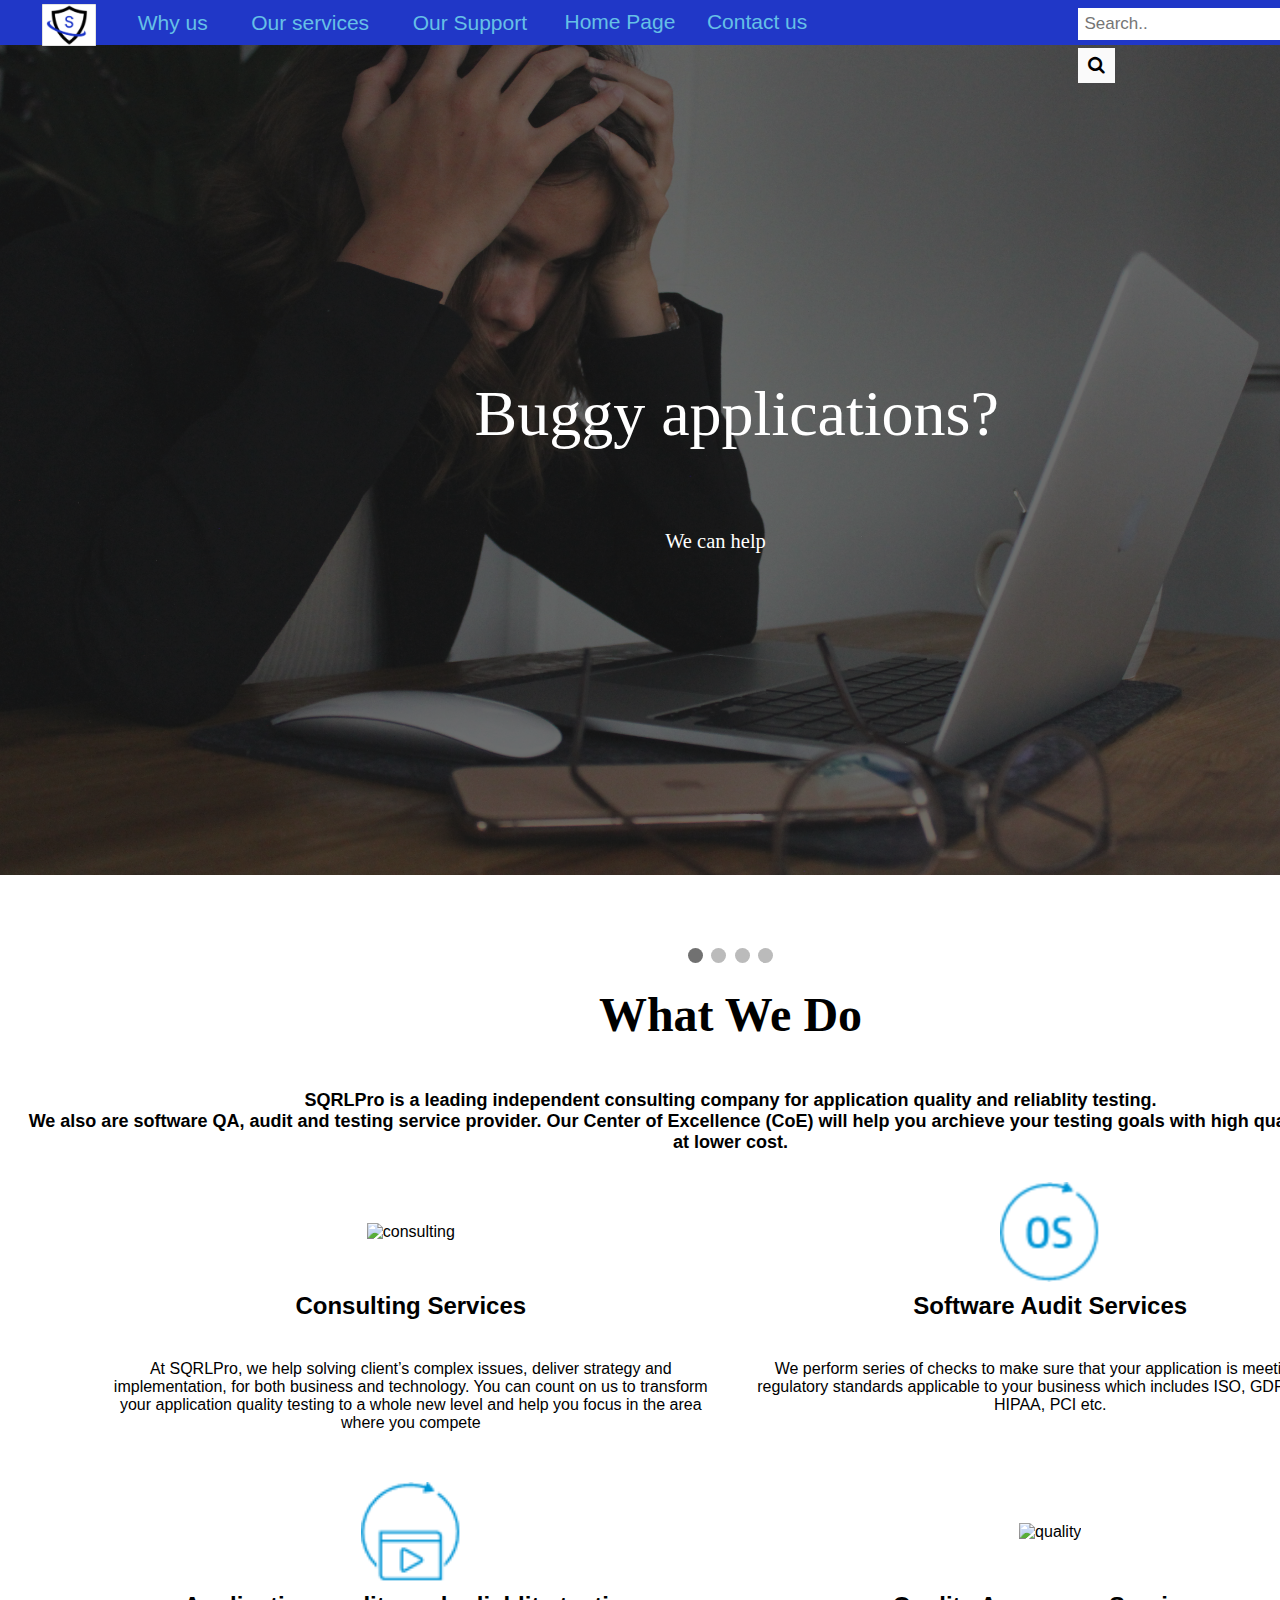
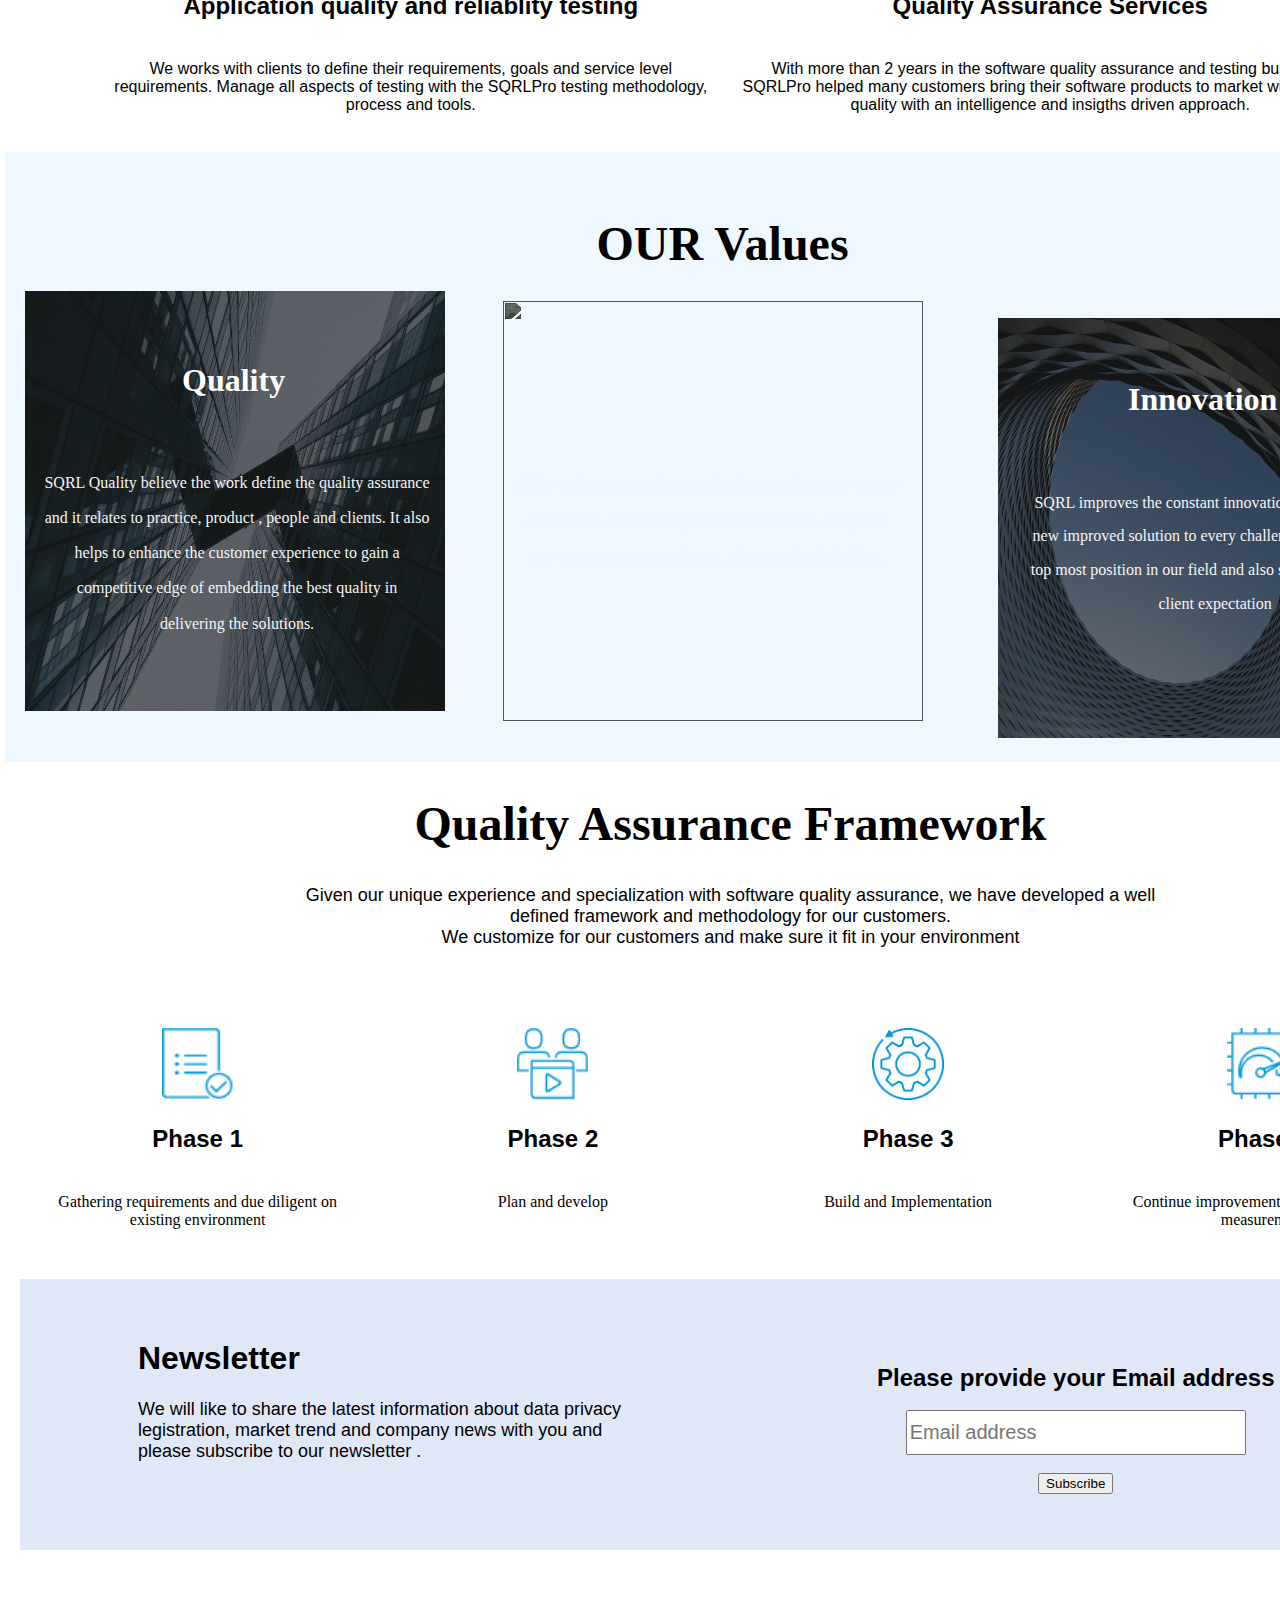
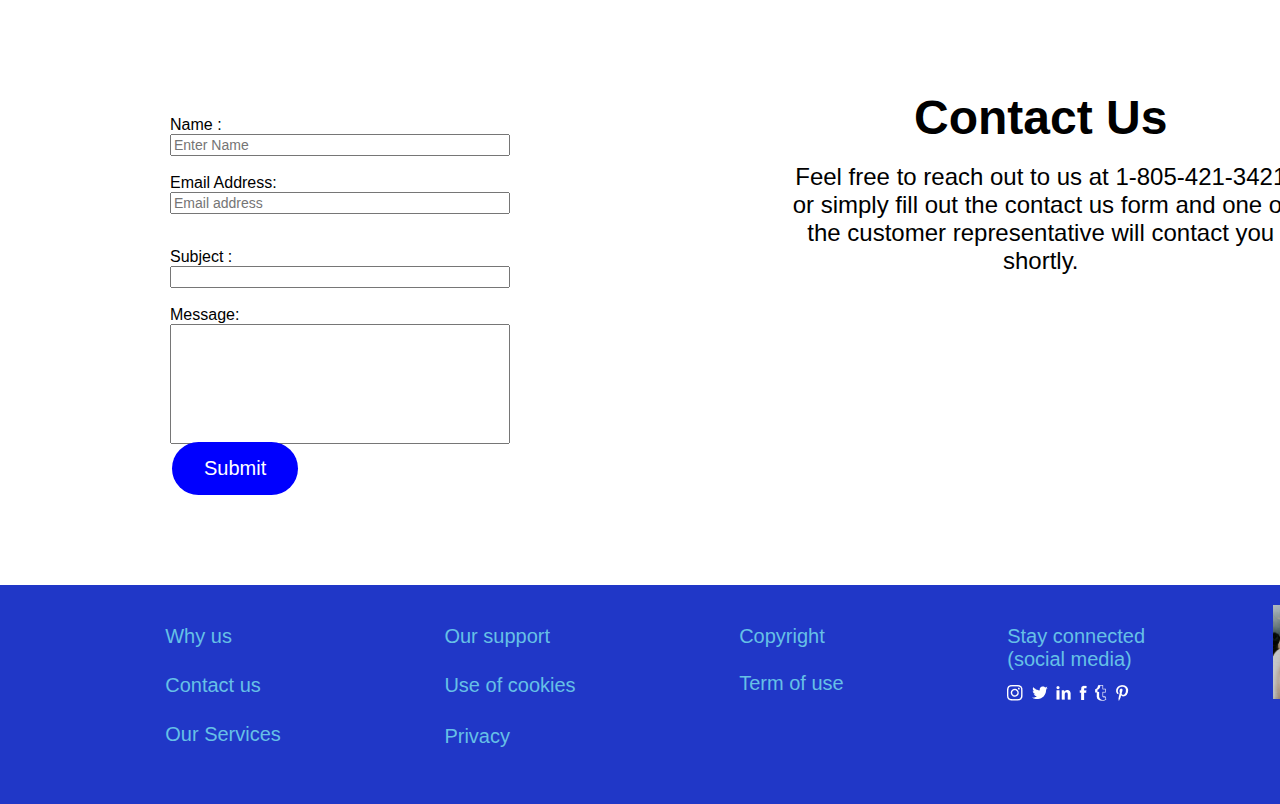
==== index.html @ 996605fe "Add files via upload" ====
﻿<!DOCTYPE html>
<html>
<head>
	<title>SQRLPro</title>
	<meta charset="utf-8">
	<meta name="viewport" content="width=device-width, initial-scale=1.0">
	<link href="css/styles.css" rel="stylesheet" type="text/css">
	<link rel="stylesheet" href="https://cdnjs.cloudflare.com/ajax/libs/font-awesome/4.7.0/css/font-awesome.min.css">
	<link rel="stylesheet" href="https://use.typekit.net/vaw1ixb.css">
	<link rel="stylesheet" href="https://use.typekit.net/vaw1ixb.css" integrity="sha384-ggOyR0iXCbMQv3Xipma34MD+dH/1fQ784/j6cY/iJTQUOhcWr7x9JvoRxT2MZw1T" crossorigin="anonymous">
	<script src="https://ajax.googleapis.com/ajax/libs/jquery/3.6.0/jquery.min.js"></script>
	<script src="https://maxcdn.bootstrapcdn.com/bootstrap/3.4.1/js/bootstrap.min.js"></script>
</head>
 
<body>
	<!-- Header Section -->
	<header>
		<!-- Navigation Bar -->
		<nav>
			<a class="sqrlLogo">
				<img class="logo" src="icons/logo.png" alt="logo">
			</a>


			<!-- Dropdown Elements -->
			<!-- Why Us -->
			<div class="dropdown">
				<a href="whys.html" id="why us" /><button class="dropbtn">Why us</button>
				

				<div class="dropdown-content">
					<a href="#whyus" id="Ourgoals" name="ourgoals"> Our goals</a>
					<img src="images/whyUsNav.jpg" alt="working together">
				</div>
			</div>

			<div>
				<!-- Our Service -->
				<div class="dropdown">
					<a href="#ourServices" id="ourServices" /><button class="dropbtn">Our services</button>

					<div class="dropdown-content" style="margin-left: 12.5%; min-width: 44%;">
						<ul><li><a href="#ourServices">Consulting services</a></li></ul>
						<ul><li><a href="#ourServices">QA services</a></li></ul>
						<ul><li><a href="#ourServices">Audit services</a></li></ul>
					</div>

					<div class="dropdown-content" style="margin-left: 26.5%; box-shadow: none; background-color: #ffffff00; margin-top: 3.1%; min-width: 24%;">
						<ul><li><a href="#ourServices">Application services</a></li></ul>
						<ul>
							<li>
								<img src="images/ourServiceNav.jpg" alt="services" style="margin-bottom: -20%; margin-right: -5.5%; ">
							</li>
						</ul>
					</div>
				</div>

				<!-- Our Support -->
				<div class="dropdown">
					<a href="#ourServices" /><button class="dropbtn">Our Support</button>

					<div class="dropdown-content" style="margin-left: 21.85%; min-width: 30.75%; ">
						<ul><li><a href="ourServices"><b>Resources</b></a></li></ul>
						<ul>
							<li>
								<img src="images/ourSupportNav.jpg" alt="support"
									 style="margin-top: 2.5%; margin-bottom: 0; margin-top: -8.5%;">
							</li>
						</ul>
						<ul><li style="margin-bottom: 0; margin-top: -23%"><a href="#">FAQ</a></li></ul>
						<ul><li style="margin-top: -19%"><a href="#newsletter">Newsletter</a></li></ul>
					</div>
				</div>
			</div>
			<div style="margin-left:1px;">
				<a href="#" title="Home Page">Home Page</a>
			</div>
			<a href="#contactUs">Contact us</a>


			<!-- search bar -->
			<div class="navForm">
				<div class="search-container">
					<form action="/action_page.php">
						<input type="text" placeholder="Search.." name="search">
						<button type="submit"><i class="fa fa-search"></i></button>
					</form>
				</div>
			</div>

		</nav>
	</header>


	<!-- Body section -->
	<main class="body">
		<section id="ourServices">
			<div class="main">
				<center>

					<div class="slideshow-container">
						<div class="mySlides fade">
							<img src="images/frontPage.jpg" style="width: 101%; right: 0; left: -20px; filter: contrast(.7) brightness(.5); opacity: 1; top: 0; height: 875px; position: absolute; ">
							<p15>
								Buggy applications?
							</p15>
							<p16>
								We can help
							</p16>
						</div>
						<div class="mySlides fade">
							<img src="images/frontPage1.jpg" style="width: 101%; right: 0; left: -20px; filter: contrast(.7) brightness(.5); opacity: 1; top: 0; height: 875px; position: absolute; ">
						</div>
						<div class="mySlides fade">
							<div class="currentslide(3)"></div>
							<img src="images/frontPage2.jpg" style="width: 101%; right: 0; left: -20px; filter: contrast(.7) brightness(.5); opacity: 1; top: 0; height: 875px; position: absolute; ">
						</div>
						<div class="mySlides fade">
							<div class="currentslide(4)"></div>
							<img src="images/frontPage3.jpg" style="width: 101%; right: 0; left: -20px; filter: contrast(.7) brightness(.5); opacity: 1; top: 0; height: 875px; position: absolute; ">
						</div>
						<a class="prev" onclick="plusSlides(-1)">❮</a>
						<a class="next" onclick="plusSlides(1)">❯</a>
					</div>
						<br>
						<div style="text-align:center">
							<span class="dot" onclick="currentSlide(1)"></span>
							<span class="dot" onclick="currentSlide(2)"></span>
							<span class="dot" onclick="currentSlide(3)"></span>
							<span class="dot" onclick="currentSlide(4)"></span>
						</div>
					<script>
						let slideIndex = 1;
						showSlides(slideIndex);

						function plusSlides(n) {
							showSlides(slideIndex += n);
						}

						function currentSlide(n) {
							showSlides(slideIndex = n);
						}

						function showSlides(n) {
							let i;
							let slides = document.getElementsByClassName("mySlides");
							let dots = document.getElementsByClassName("dot");
							if (n > slides.length) { slideIndex = 1 }
							if (n < 1) { slideIndex = slides.length }
							for (i = 0; i < slides.length; i++) {
								slides[i].style.display = "none";
							}
							for (i = 0; i < dots.length; i++) {
								dots[i].className = dots[i].className.replace(" active", "");
							}
							slides[slideIndex - 1].style.display = "block";
							dots[slideIndex - 1].className += " active";
						}
					</script>
				</center>
		</div>

			<h3>What We Do</h3>
			<h6 style="text-align: center;">
				SQRLPro is a leading independent consulting company for application quality and reliablity testing.
			</h6>
			<h6 style="text-align: center;">
				We also are software QA, audit and testing service provider. Our Center of Excellence (CoE) will help you archieve your testing goals with high quality,
				high efficient at lower cost.
			</h6>
 



			<div class="elementor-widget-container">
				<div class="elementor-text-editor elementor-clearfix">

					<div class="parent row">
						<div class="column5">

							<img src="icons/consultingblue.png" alt="consulting" style="width: 118px; height: 118px; margin-top: -68px; margin-bottom: -45px; " />
							<h5>Consulting Services</h5>
							<p6>
								At SQRLPro, we help solving client’s complex issues, deliver strategy and implementation, for both business and technology. You can count on us to
								transform your application quality testing to a whole new level and  help you focus in the area where you compete
							</p6>
						</div>
						<div class="column5">
							<img src="icons/SoftwareBlue.png" alt="Software" style="width: 100px; height: 100px; margin-top: -68px; margin-bottom: -45px; " />

							<h5>Software Audit Services</h5>
							<p6>
								We perform series of checks to make sure that your application is meeting the regulatory standards applicable to your business
								which includes ISO, GDPR, SOX, HIPAA, PCI etc.
							</p6>
						</div>



						<div class="column6">
							<img src="icons/qualityBLue.png" alt="quality" style="width: 100px; height: 100px; margin-top: -68px; margin-bottom: -45px; " />
							<h5> Quality Assurance Services</h5>
							<p6>
								With more than 2 years in the software quality assurance and testing business,
								SQRLPro helped many customers bring their software products to market with superior quality with an intelligence and insigths driven approach.
							</p6>
						</div>
						<div class="column6">
							<img src="icons/applicationBlue.png" alt="application" style=" width: 100px; height: 100px; margin-top: -68px; margin-bottom: -45px;" />
							<h5> Application quality and reliablity testing</h5>
							<p6>
								We works with clients to define their requirements, goals and service level requirements.
								Manage all aspects of testing with the SQRLPro testing methodology, process and tools.
							</p6>

						</div>
					</div>
				</div>
			</div>
			 
		</section>
		<section id="whyUs">
			<div class="sidebar1">
				<div class="column9">
					<h4>OUR Values</h4>
					<div class="col-md-3">
						<img src="images/quality.jpg" style="width: 420px; height: 420px; margin-left: -975px; margin-top: -44px; background-repeat: no-repeat; filter: contrast(.7) brightness(.5) ">
						<b><p7> Quality  </p7></b>
						<p4>
							SQRL Quality believe the work define the quality assurance and it relates to practice, product , people and clients.
							It also helps  to enhance the customer experience to gain a competitive edge of embedding the best quality in delivering the solutions.
						</p4>
					</div>
					<div class="col-md-4">
						<img src="images/collaboration.jpg" style=" width: 420px; height: 420px; margin-left: -19px; margin-top: -420px; position: relative; background-repeat: no-repeat; filter: contrast(.7) brightness(.5) ">
						<b><p8> Collaboration</p8></b>
						<p9>
							SQRL collaborate with internal and external team to creates a new ideas, which brings a creative
							solutions to uplift a new service to our employees, clients and stakeholders.
						</p9>
					</div>
					<div class="col-md-5">
						<img src="images/innovation.jpg" style="width: 420px; height: 420px; margin-left: 971px; margin-top: -422px; position: relative; background-repeat: no-repeat; filter: contrast(.7) brightness(.5) ">
						<b><p10> Innovation </p10></b>
						<p11>
							SQRL improves the constant innovation and able to find new improved solution to every challenge and securing
							a top most position in our field and also sustain a growth to client expectation
						</p11>
					</div>
					</div>
				</div>
</section>


				<section id="ourSupport">

					<b><p1>Quality Assurance Framework</p1></b><br />
				
					<h2 style="text-align: center;">
						 
						Given our unique experience and specialization with software quality assurance, we have developed a well
					</h2>
				
					<h2 style="text-align: center;">
						 
						defined framework and methodology for our customers.
					</h2>
					<h2 style="text-align: center;">
						We customize for our customers and make sure it fit in your environment
					</h2>

					<div class="column1">

						<div class="container">
							<div class=" img__overlay3"> </div>
							<img src="icons/phase1Blue.png" alt="phase1" style=" width: 72px; height: 72px; margin-top: 45px; margin-bottom: -15px;" />
							<h5> Phase 1 </h5>
							<p3>
								Gathering requirements and due diligent on existing environment
							</p3>
						</div>
					</div>
					<div class="column1">

						<div class="container">
							<div class=" img__overlay2"> </div>
							<img src="icons/phase2Blue.png" alt="phase2" style=" width: 72px; height: 72px; margin-top: 45px; margin-bottom: -15px;" />
							<h5> Phase 2</h5>
							<p3>
								Plan and develop
							</p3>
						</div>
					</div>
					<div class="column1">

						<div class="container">
							<div class=" img__overlay1"> </div>
							<img src="icons/phase3Blue.png" alt="phase3" style=" width:72px;height:72px;margin-top:45px; margin-bottom : -15px;" />
							<h5> Phase 3</h5>
							<p3>
								Build and Implementation
							</p3>
						</div>
					</div>
					<div class="column1">

						<div class="container">

							<div class="container">
								<div class=" img__overlay"> </div>

									<img src="icons/phase4Blue.png" alt="phase4" style=" width: 72px; height: 72px; margin-top: 45px; margin-bottom:-15px;" />
								
								</div>
									<h5> Phase 4</h5>
									<p3>
										Continue improvement with KPI metrics measurement
									</p3>
								</div>
						 
							
					</div>

				</section>
				<div class="container5">
					<div class="column">
						<div style="text-align: left;">
							<h1> Newsletter</h1>
							<p2>
							We will like to share the latest information about data privacy legistration, 
							market trend and  company news with you and please subscribe to our newsletter .
							</p2>
						</div>
					</div>


					<div class=" column8">

						<div style="text-align: center;">

							<p12>
								Please provide your Email address
								<br >
							</p12>
							<br >
							<input type="text" style="height: 45px; width: 340px; font-size: 20px; " placeholder="Email address" name="mail" required>
							<br>
							<br >
							<button class="button1" name="subbtn" id="subscribe" onclick="myFunction()"> Subscribe </button>
							<script>
								document.getElementById("myForm").addEventListener("submit", myFunction);

								function myFunction() {
                                    alert("Thanks for subscribing to Our NewsLetter");
								}
							</script>
						</div>
					</div>
					</div>

				<section id="contactUs">
					<div class="container6">
						<div class="column3">

							<p style=" text-align:left">
								<span>
									Name :
									<br />
									<input type="text" placeholder="Enter Name" style="width:340px;font-size:14px;" name="text box" required />
									<br />
									<br />

									Email Address:
									<br />
									<input type="text" placeholder="Email address" style="width:340px;font-size:14px;" name="mail" aria-required="true" />
								</span>
								<br>
								<br />

							<p style=" text-align:left">
								Subject :
								<br>
								<input type="text" placeholder=" " style=" width:340px;font-size:14px;" name="Subject" required />

								<br />
								<br />
								Message:
								<br />
								<input id="text" style="height:120px;width:340px;font-size:14px;" placeholder=" " name="Message" required />

								<br />
								<button class="button"> Submit </button>

						</div>
						<div class="column4">
							<p13>Contact Us</p13>
							<br><br />
							<p14>
								Feel free to reach out to us at 1-805-421-3421 or simply fill out the contact us form and one of the customer representative will contact you shortly.

							</p14>
						</div>
						
						

					</div>
				</section>
</main>

	<!-- Footer Section -->
	<footer>
		<div class="footer">
			<ul>
				<li><a href="#whyUs">Why us</a></li>
				<li><a href="#contactUs">Contact us</a></li>
				<li><a href="#ourServices">Our Services</a></li>
			</ul>
			<ul>
				<li><a href="#">Our support</a></li>
				<li class="alignCookies"><a href="#">Use of cookies</a></li>
				<li class="alignPrivacy"><a href="#">Privacy</a></li>
			</ul>
			<ul>
				<li><a href="#">Copyright</a></li>
				<li><a href="#">Term of use</a></li>
			</ul>
			<ul>
				<li>
					Stay connected <br> (social media) <br>
					<a href="https://www.instagram.com/accounts/login/"><img class="socialMedia" src="icons/instagram.png" alt="instagram"></a>
					<a href="https://twitter.com/i/flow/login"><img class="socialMedia" src="icons/twitter.png" alt="twitter"></a>
					<a href="https://www.linkedin.com/home"><img class="socialMedia" src="icons/linkedin.png" alt="linkedin"></a>
					<a href="https://www.facebook.com/"><img class="socialMedia" src="icons/facebook.png" alt="facebook"></a>
					<a href="https://www.tumblr.com/explore/trending?source=homepage_explore"><img class="socialMedia" src="icons/tumbler.png" alt="tumbler"></a>
					<a href="https://in.pinterest.com/"><img class="socialMedia" src="icons/pinterest.png" alt="pinterest"></a>
</li>
			</ul>
			<img class="footerRightImg" src="images/footer.jpg" alt="people working">
		</div>
	</footer>
</body>
</html>
---- css/styles.css ----
﻿/* Heading's and text */
h1, h2, h3, h4, h5, h6 {
    font-family: forma-djr-display, sans-serif;
    font-style: normal;
}

h1 {
    font-size: 32px;
    font-family: forma-djr-display, sans-serif;
    margin-left: 90px;
}

h2 {
    font-size: 18px;
    font-family: forma-djr-micro, sans-serif;
    font-style: normal;
    font-weight: normal;
    margin: 0px;
}

h3 {
    font-size: 48px;
    font-family: Amstelvar Alpha;
    margin-top:950px;
}

h4 {
    font-size: 48px;
    font-family: AmstelvarAlpha;
    font-weight: bold;
}

h5 {
    font-size: 24px;
    font-family: forma-djr-display, sans-serif;
     
}

h6 {
    font-size: 18px;
    font-family: forma-djr-display, sans-serif;
    font-style: normal;
    word-spacing:normal;
    word-wrap: break-word;
    margin : 0;
}
 

p1, p2, p3, p4, p5, p6, p7, p8, p9, p10, p11, p12, p13, p14, p15, p16 {
    font-family: forma-djr-micro, sans-serif;
    font-style: normal;
}

p1 {
    font-size: 48px;
    font-family: Amstelvar Alpha;
    line-height: 123px;
}

p2 {
    font-size: 18px;
    font-family: forma-djr-micro, sans-serif;
    font-style: normal;
    position: absolute;
    width:40%;
    flex-wrap: wrap;
    margin-left: 90px;
}

p3 {
    font-size: 16px;
    font-family: forma-djr-micro;
    font-style: normal;
}

p4 {
    font-size: 16px;
    font-family: forma-djr-micro;
    font-style: normal;
    position: absolute;
    margin-top: 130px;
    width: 386px;
    line-height: 220%;
    color: whitesmoke;
    margin-left: -401px;
    margin-right: 0px;
}

p5 {
    font-size: 18px;
    font-family: forma-djr-micro, sans-serif;
    font-style: normal;
    word-spacing: normal;
    word-wrap: break-word;
    text-align: center;
    right: 0px;
    left: 0px;
    margin: 0;
}

p6 {
    font-size: 16px;
    font-family: forma-djr-micro, sans-serif;
    font-style: normal;
    word-spacing: normal;
    word-wrap: break-word;
    margin: 0;
}

p7 {
    font-size: 32px;
    font-family: AmstelvarAlpha;
    font-style: normal;
    color: #FFFFFF;
    margin-left: -263px;
    top: 27px;
    position: absolute;
}

p8 {
    font-size: 32px;
    font-family: AmstelvarAlpha;
    font-style: normal;
    position: absolute;
    margin-top: -348px;
    color: #eff7ff;
    margin-left: -291px;
}

p9 {
    font-size: 16px;
    font-family: forma-djr-micro;
    font-style: normal;
    position: absolute;
    margin-top: -244px;
    line-height: 36px;
    width: 386px;
    color: whitesmoke;
    margin-left: -409px;
}

p10 {
    font-size: 32px;
    font-family: AmstelvarAlpha;
    font-style: normal;
    position: absolute;
    margin-top: -348px;
    color: #FFFFFF;
    margin-left: -290px;
}

p11 {
    font-size: 16px;
    font-family: forma-djr-micro;
    font-style: normal;
    position: absolute;
    margin-top: -243px;
    line-height: 210%;
    width: 380px;
    color: whitesmoke;
    margin-left: -393px;
}

p12 {
    font-size: 24px;
    font-weight: bold;
    font-family: forma-djr-micro, sans-serif;
    font-style: normal;
    word-spacing: normal;
    word-wrap: break-word;
    text-align: center;
    right: 0px;
    left: 0px;
    margin: 0
}

p13 {
    font-size: 48px;
    font-family: forma-djr-micro, sans-serif;
    font-style: normal;
    word-spacing: normal;
    word-wrap: break-word;
    text-align: justify;
    top: 60px;
    font-weight: bold;
    margin: 0;
}

p14 {
    font-size: 24px;
    font-family: forma-djr-micro, sans-serif;
    font-style: normal;
    word-spacing: normal;
    word-wrap: break-word;
    text-align: justify;
    top: 600px;
    
}

p15 {
    font-size: 64px;
    font-family: AmstelvarAlpha;
    font-style: normal;
    position: absolute;
    margin-top: 377px;
    margin-left: -256px;
    color: #FFFFFF;
}

p16 {
    font-size: 1.6vw;
    font-family: AmstelvarAlpha;
    font-style: normal;
    position: absolute;
    top: 530px;
    left: -30px;
    color: #FFFFFF;
    justify-content: center;
    flex-wrap: wrap;
    right: 0px;
    align-items: center;
}

html {
    scroll-behavior: smooth;
    -webkit-text-size-adjust: 100%;
}

body {
    margin: 0;
    display: inline-block;
}

/* Navigation */


nav {
    width: 100%;
    position: absolute;
    top:0;
    background-color: #2037C7;
    color: white;
    z-index: 1;
}

    nav a {
        margin-right: -122px;
        display: block;
        margin-left: 110px;
        float: left;
        color: #66C0E6;
        text-align: center;
        padding: 0.7% 1.7%;
        text-decoration: none;
        font-size: 21px;
        line-height: 121%;
    }
   nav a:hover {
            background-color: darkblue;
            color: white;
        }

button:hover {
    color: white;
}

.sqrlLogo {
    margin-right: -10%;
    position: absolute;
    margin-left: -3px;
}

    .sqrlLogo:hover {
        background-color: #2036c700;
    }

.logo {
    width: 20%;
    height: auto;
    margin-top: -3%;
    margin-bottom: -4%;
    margin-left: -62.5%;
}

.dropdown {
    position: relative;
    font-size: 20px;
}

/* Dropdown Button */
.dropbtn {
    background-color: #00000000;
    color: #66C0E6;
    text-align: center;
    text-decoration: none;
    font-size: 21px;
    line-height: 121%;
    border: none;
    list-style-type: none;
}

/* Dropdown Content (Hidden by Default) */
.dropdown-content {
    display: none;
    position: absolute;
    background-color: #f1f1f1;
    min-width: 27.5%;
    max-height: 12.75rem;
    min-height: 13.75rem;
    z-index: 1;
    box-shadow: 0px 8px 16px 0px rgba(0,0,0,0.2);
    margin-left: 5.5%;
    margin-top: 2.9%;
}

    /* Links inside the dropdown */
    .dropdown-content a {
        color: black;
        padding: 0.1% 1.1px;
        text-align: left;
        display: block;
        margin-bottom: -0.25%;
    }

        /* Change color of dropdown links on hover */
        .dropdown-content a:hover {
            background-color: #ddd;
            color: #2037C7;
            padding-left: 0.5rem;
            padding-right: 1%;
        }

/* Show the dropdown menu on hover */
.dropdown:hover .dropdown-content {
    display: flex;
    flex-direction: column;
}

.dropdown-content ul {
    list-style-type: none;
    margin-left: -7.5rem;
}

.dropdown-content img {
    width: 14rem;
    height: auto;
    float: right;
    margin-right: 4%;
    margin-top: -6%;
}

.navForm:hover {
    background-color: #2036c700;
}

.navForm {
    margin-left: 84.25%;
}

.navForm input[type=text] {
     padding: 6px;
     margin-top: 8px;
     font-size: 17px;
     border: none;
}

    .navForm .search-container button {
        float: right;
        padding: 7px 10px;
        margin-top: 8px;
        margin-right: 35px;
        background: #fafafa;
        font-size: 18px;
        border: none;
        cursor: pointer;
        position:absolute;
    }

.navForm .search-container button:hover {
        background: #ccc;
    }

@media screen and (max-width: 600px) {
.navForm .search-container {
        float: none;
    }

 .navForm a, .navForm input[type=text], .navForm .search-container button {
        float: none;
        display: block;
        text-align: left;
        width: 100%;
        margin: 0;
        padding: 14px;
    }

.navForm input[type=text] {
        border: 1px solid #ccc;
    }
}

    /* Body */
.body {
    box-sizing: border-box;
    margin-left: 20px;
    display: flex;
    margin-right: 4px;
    text-align: center;
    flex-direction: column;
}

    .elementor *, .elementor :after, .elementor :before {
        -webkit-box-sizing: border-box;
        box-sizing: border-box;
    }

    .row {
        display: flex;
        flex-wrap: wrap;
        margin-left: 20px;
    }

    .sidebar {
        padding: 0 20px;
        background-color: #E0E8F8;
    }

    .row1 {
        display: flex;
        flex-wrap: wrap;
        padding: 50px;
    }

    .sidebar1 {
        background-color: #EFF7FF;
        padding-right: 15px;
        padding-left: 15px;
        padding-bottom: 427px;
        margin-left: -15px;
        margin-top: -147px;
    }

        .sidebar1::before {
            display: table;
            content: " ";
        }

        .sidebar1::after {
            display: table;
            content: " ";
        }

    .column9::before {
        display: table;
        content: " ";
    }

    .column9 {
        margin-right: -1%;
        margin-left: -15px;
    }

        .column9::after {
            display: table;
            content: " ";
        }

    @media (min-width: 992px) {
        .col-md-3, .col-md-4, .col-md-5 {
            float: left;
        }
    }

    @media (min-width: 992px) {
        .col-md-3, .col-md-4, .col-md-5 {
            width: 33%;
        }
    }

    .col-md-3, .col-md-4, .col-md-5 {
        position: relative;
        min-height: 1px;
        padding-right: 15px;
        padding-left: 15px;
    }

    .text23 {
        text-size-adjust: auto;
        padding: 0px;
        position: absolute;
        margin-left: 19%;
        margin-top: -24%;
        text-align: center;
    }

    .text24 {
        text-size-adjust: auto;
        padding: 0px;
        position: absolute;
        margin-left: 19%;
        margin-top: -24%;
        text-align: center;
    }

    .column10 {
        position: absolute;
        z-index: 999;
        margin: 0 auto;
        left: 0;
        right: 0;
        text-align: center;
        scroll-margin-top: 7em; /* Adjust this value to move the positioned div up and down */
        background: rgba(0, 0, 0, 0.8);
        font-family: Arial,sans-serif;
        color: #fff;
    }

    .content1 {
        width: 40%;
    }

    .content {
        width: 40%;
    }

    *, *:before, *:after {
        box-sizing: inherit;
    }

    .column {
        float: left;
        width: 50%;
        margin-bottom: 16px;
        padding: 0 8px;
    }

    .column1 {
        float: left;
        width: 25%;
        margin-bottom: 50px;
        padding: 0 5px;
        margin-top: 35px;
    }

    .column2 {
        float: left;
        width: 50%;
        margin-bottom: 26px;
        padding: 0 15px;
    }

    .column3 {
        float: left;
        width: 50%;
        margin-bottom: 16px;
        padding: 60px 60px;
        margin-top: -200px;
    }

    .column7 {
        float: left;
        width: 80%;
        margin-bottom: 16px;
        padding: 50px 58px;
        margin-top: -200px;
    }

    .column4 {
        float: right;
        width: 50%;
        margin-bottom: 16px;
        padding: 50px 58px;
        margin-top: -200px;
    }

    /* Create two equal columns that floats next to each other */
    .column5 {
        float: left;
        width: 50%;
        padding: 10px;
        height: 300px;
    }

    .column6 {
        float: right;
        width: 50%;
        padding: 10px;
        height: 300px;
    }

    .column8 {
        float: right;
        width: 50%;
        margin-top: 45px;
        margin-bottom: 16px;
        padding: 0 8px;
    }


    .parent {
        width: 100%;
        height: 100%;
        display: inline-block;
        padding: 5%;
        margin: 0;
    }

    * {
        box-sizing: border-box;
    }

    /* Clear floats after the columns */
    .row:after {
        content: "";
        display: table;
        clear: both;
    }

    @media screen and (max-width: 650px) {
        .column {
            width: 100%;
            display: block;
        }
    }

    .card {
        box-shadow: 0 4px 8px 0 rgba(0, 0, 0, 0.2);
    }

    .container {
        padding: 0 26px;
    }

        .container::after, .row::after {
            content: "";
            clear: both;
            display: table;
        }

    .container5 {
        padding: 40px 20px;
        background-color: #E0E8F8;
    }

    .container6 {
        padding: 290px 90px;
    }
    /* PLease change this to a class */
    .rightSideOfNewsletter {
        width: 45%;
        padding: 12px;
        margin: 8px 0;
        display: inline-block;
        border: 1px solid #ccc;
        box-sizing: border-box;
    }

    .container {
        position: relative;
        text-align: center;
        color: black;
    }

.button {
    background-color: blue; /* Green */
    border: none;
    color: white;
    border-radius: 47px;
    padding: 15px 32px;
    text-align: center;
    text-decoration: none;
    display: inline-block;
    font-size: 20px;
    margin: -2px 2px;
    cursor: pointer;
}



    .textNewsletter, .submitNewsletter {
        width: 50%;
        padding: 12px;
        margin: 8px 0;
        display: inline-block;
        border: 1px solid #ccc;
        box-sizing: border-box;
    }

    .submitNewsletter {
        background-color: #04AA6D;
        color: white;
        border: none;
    }

        .submitNewsletter:hover {
            opacity: 0.1;
        }

    * {
        box-sizing: border-box
    }

    body {
        font-family: Verdana, sans-serif;
        margin: 0
    }

    .mySlides {
        display: none;
    }

    img {
        vertical-align: middle;
    }

    /* Slideshow container */
    .slideshow-container {
        max-width: 100%;
        position: relative;
        margin: auto;
    }

    /* Next & previous buttons */
.prev, .next {
    cursor: pointer;
    position: absolute;
    width: auto;
    margin-top: 367px;
    margin-right: 12px;
    margin-left: -951px;
    color: white;
    font-weight: bold;
    font-size: 18px;
    transition: 0.6s ease;
    border-radius: 0 3px 3px 0;
    user-select: none;
}

    /* Position the "next button" to the right */
    .next {
        right: 0;
        border-radius: 3px 0 0 3px;
    }

        /* On hover, add a black background color with a little bit see-through */
        .prev:hover, .next:hover {
            background-color: rgba(0,0,0,0.8);
        }

    /* Caption text */
    .text {
        color: #f2f2f2;
        font-size: 15px;
        padding: 8px 12px;
        position: absolute;
        bottom: 8px;
        width: 100%;
        text-align: center;
    }

    /* Number text (1/3 etc) */
    .numbertext {
        color: #f2f2f2;
        font-size: 12px;
        padding: 8px 12px;
        position: absolute;
        top: 0;
    }

    /* The dots/bullets/indicators */
    .dot {
        cursor: pointer;
        top: 930px;
        height: 15px;
        width: 15px;
        margin: 0 2px;
        background-color: #bbb;
        border-radius: 50%;
        display: inline-block;
        transition: background-color 0.6s ease;
        position: relative;
    }

        .active, .dot:hover {
            background-color: #717171;
        }

    /* Fading animation */
    .fade {
        animation-name: fade;
        animation-duration: 1.5s;
    }

    @keyframes fade {
        from {
            opacity: .4
        }

        to {
            opacity: 1
        }
    }

    /* On smaller screens, decrease text size */
    @media only screen and (max-width: 300px) {
        .prev, .next, .text {
            font-size: 11px
        }
    }



    .img {
        display: inline-block;
        background-size: cover;
        bottom: 0;
        left: 100px;
        position: absolute;
        right: 0;
        top: 0;
    }

    /*image border for icons starting*/
    .img1 {
        border-radius: 100%;
        display: inline-block;
        flex: 0 0 150px;
        height: 150px;
        justify-content: center;
        overflow: hidden;
        position: relative;
        width: 150px;
    }

    .img img {
        height: 100%;
    }

.img__overlay {
    align-items: center;
    bottom: -23px;
    display: flex;
    justify-content: center;
    left: 155px;
    opacity: 0;
    position: absolute;
    border-radius: 50%;
    right: 155px;
    top: 35px;
    transition: opacity 0.25s;
    z-index: 1;
}

        .img__overlay:hover {
            opacity: 1;
        }

    .img__overlay {
        background-color: rgba(46,204,113,0.4);
        background: linear-gradient(65deg, rgba(46,204,113,0.4), rgba(243,156,18,0.4));
        color: #fafafa;
        font-size: 24px;
    }

.img__overlay1 {
    align-items: center;
    bottom: 100px;
    display: flex;
    border: 3px solid #54d2b7;
    justify-content: center;
    left: 180px;
    opacity: 0;
    position: absolute;
    border-radius: 50%;
    right: 180px;
    top: 30px;
    transition: opacity 0.25s;
    z-index: 1;
}

        .img__overlay1:hover {
            opacity: 1;
        }

    .img__overlay1 {
        background-color: rgba(46,204,113,0.4);
        background: linear-gradient(65deg, rgba(46,204,113,0.4), rgba(243,156,18,0.4));
        color: #fafafa;
        font-size: 24px;
    }

.img__overlay2 {
    align-items: center;
    bottom: 100px;
    display: flex;
    border: 3px solid #54d2b7;
    justify-content: center;
    left: 180px;
    opacity: 0;
    position: absolute;
    border-radius: 50%;
    right: 180px;
    top: 35px;
    transition: opacity 0.25s;
    z-index: 1;
}

        .img__overlay2:hover {
            opacity: 1;
        }

    .img__overlay2 {
        background-color: rgba(46,204,113,0.4);
        background: linear-gradient(65deg, rgba(46,204,113,0.4), rgba(243,156,18,0.4));
        color: #fafafa;
        font-size: 24px;
    }

.img__overlay3 {
    align-items: center;
    bottom: 120px;
    display: flex;
    border: 3px solid #54d2b7;
    justify-content: center;
    left: 175px;
    opacity: 0;
    position: absolute;
    border-radius: 50%;
    right: 185px;
    top: 30px;
    transition: opacity 0.25s;
    z-index: 1;
}

        .img__overlay3:hover {
            opacity: 1;
        }

    .img__overlay3 {
        background-color: rgba(46,204,113,0.4);
        background: linear-gradient(65deg, rgba(46,204,113,0.4), rgba(243,156,18,0.4));
        color: #fafafa;
        font-size: 24px;
    }
    /*image border for icons ending*/

    /*image resolution starting*/

    /* For mobile phones: */
    [class*="col-"] {
        width: 100%;
    }

    @media only screen and (min-width: 600px) {
        /* For tablets: */
        .col-s-1 {
            width: 8.33%;
        }

        .col-s-2 {
            width: 16.66%;
        }

        .col-s-3 {
            width: 25%;
        }

        .col-s-4 {
            width: 33.33%;
        }

        .col-s-5 {
            width: 41.66%;
        }

        .col-s-6 {
            width: 50%;
        }

        .col-s-7 {
            width: 58.33%;
        }

        .col-s-8 {
            width: 66.66%;
        }

        .col-s-9 {
            width: 75%;
        }

        .col-s-10 {
            width: 83.33%;
        }

        .col-s-11 {
            width: 91.66%;
        }

        .col-s-12 {
            width: 100%;
        }
    }

    @media only screen and (min-width: 768px) {
        /* For desktop: */
        .col-1 {
            width: 8.33%;
        }

        .col-2 {
            width: 16.66%;
        }

        .col-3 {
            width: 25%;
        }

        .col-4 {
            width: 33.33%;
        }

        .col-5 {
            width: 41.66%;
        }

        .col-6 {
            width: 50%;
        }

        .col-7 {
            width: 58.33%;
        }

        .col-8 {
            width: 66.66%;
        }

        .col-9 {
            width: 75%;
        }

        .col-10 {
            width: 83.33%;
        }

        .col-11 {
            width: 91.66%;
        }

        .col-12 {
            width: 100%;
        }
    }

    /*image resolution ending*/

    /* Footer */
    footer {
        color: #66C0E6;
        background-color: #2037C7;
        font-size: 20px;
        padding: 0.5%;
    }

    .footer {
        margin-left: 0%;
        padding-top: 0.9%;
    }

    footer ul {
        display: inline-flex;
        flex-direction: column;
        margin-left: 8.25%;
    }

        footer ul li {
            list-style-type: none;
            padding-bottom: 22.5%;
        }

            footer ul li a {
                text-decoration: none;
                color: #66C0E6;
            }

                footer ul li a:hover {
                    color: white;
                }

    .alignCookies {
        margin-top: -4px;
    }

    .alignPrivacy {
        margin-top: -1%;
    }

    .socialMedia {
        margin-right: 2%;
        padding-top: 10%;
    }

.footerRightImg {
        width: 11%;
        height: auto;
        margin-left: 10%;
        margin-bottom: -6%;
        position: absolute;
}
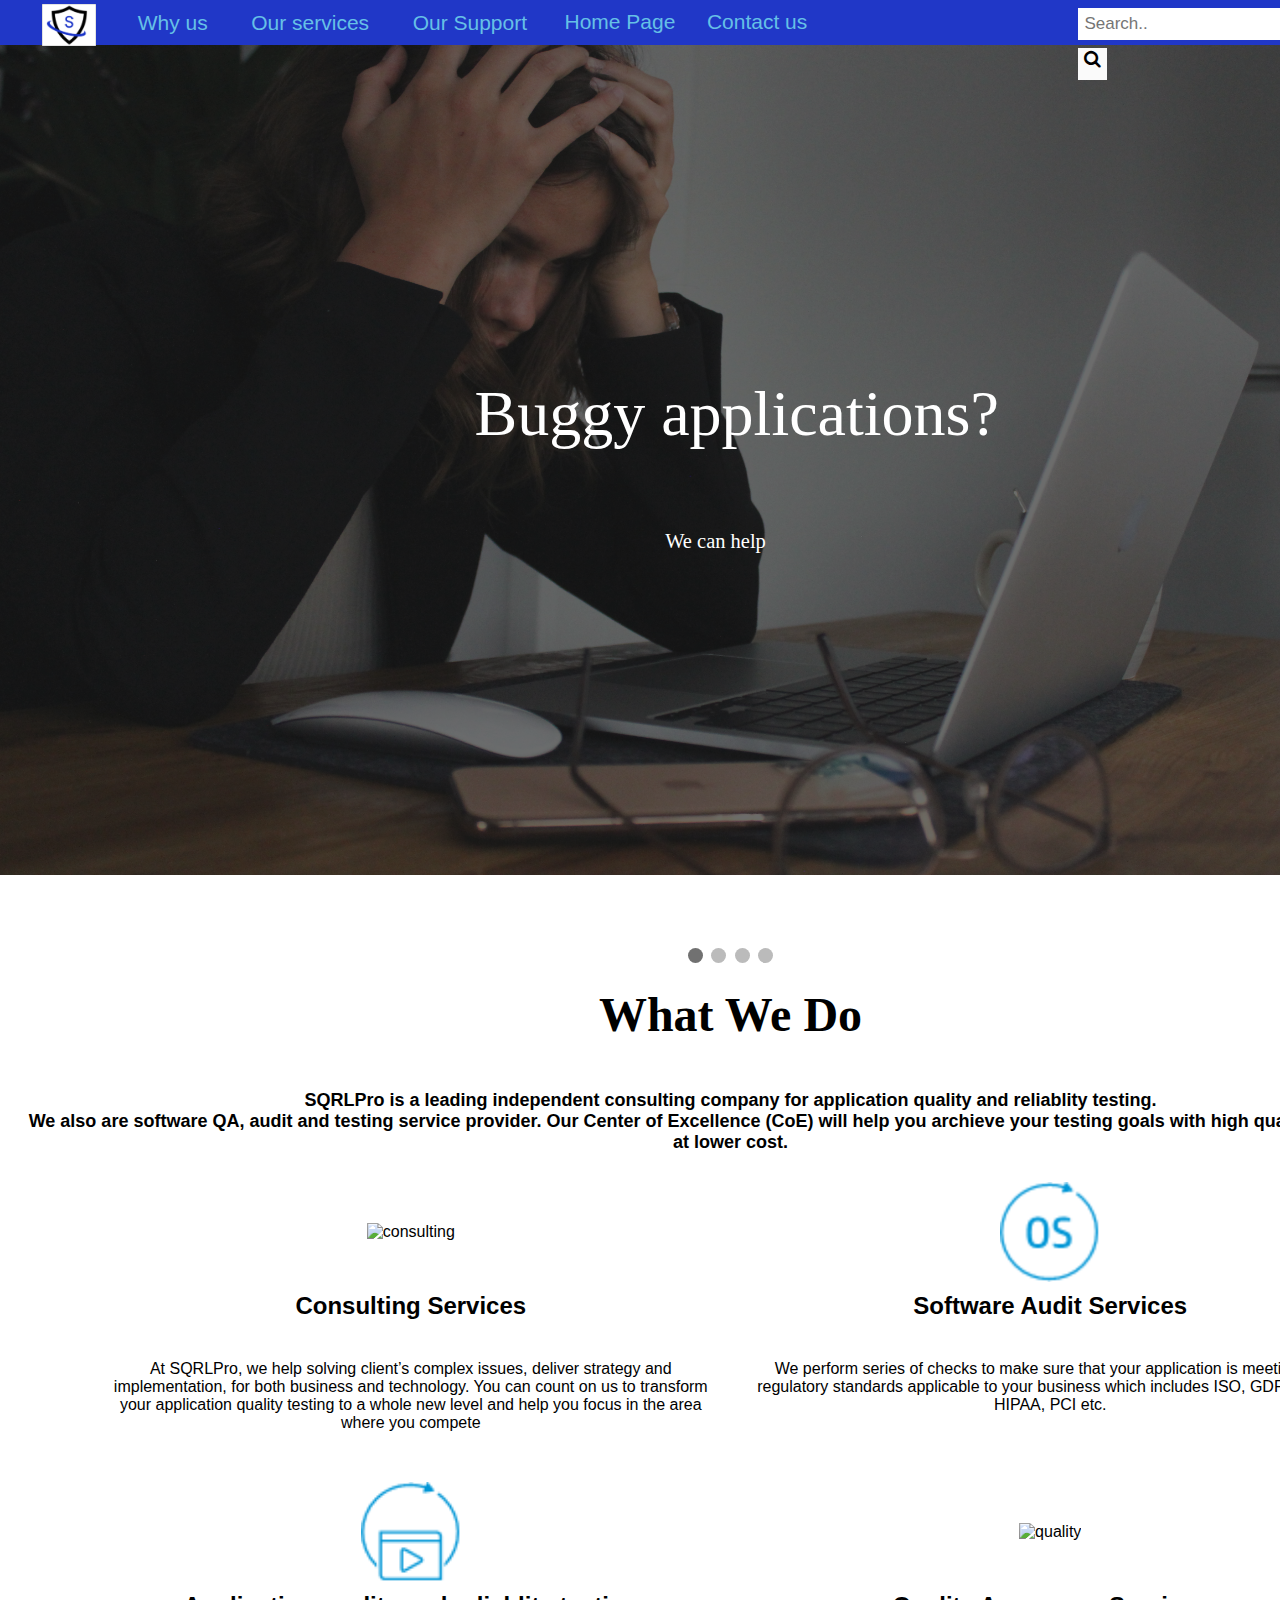
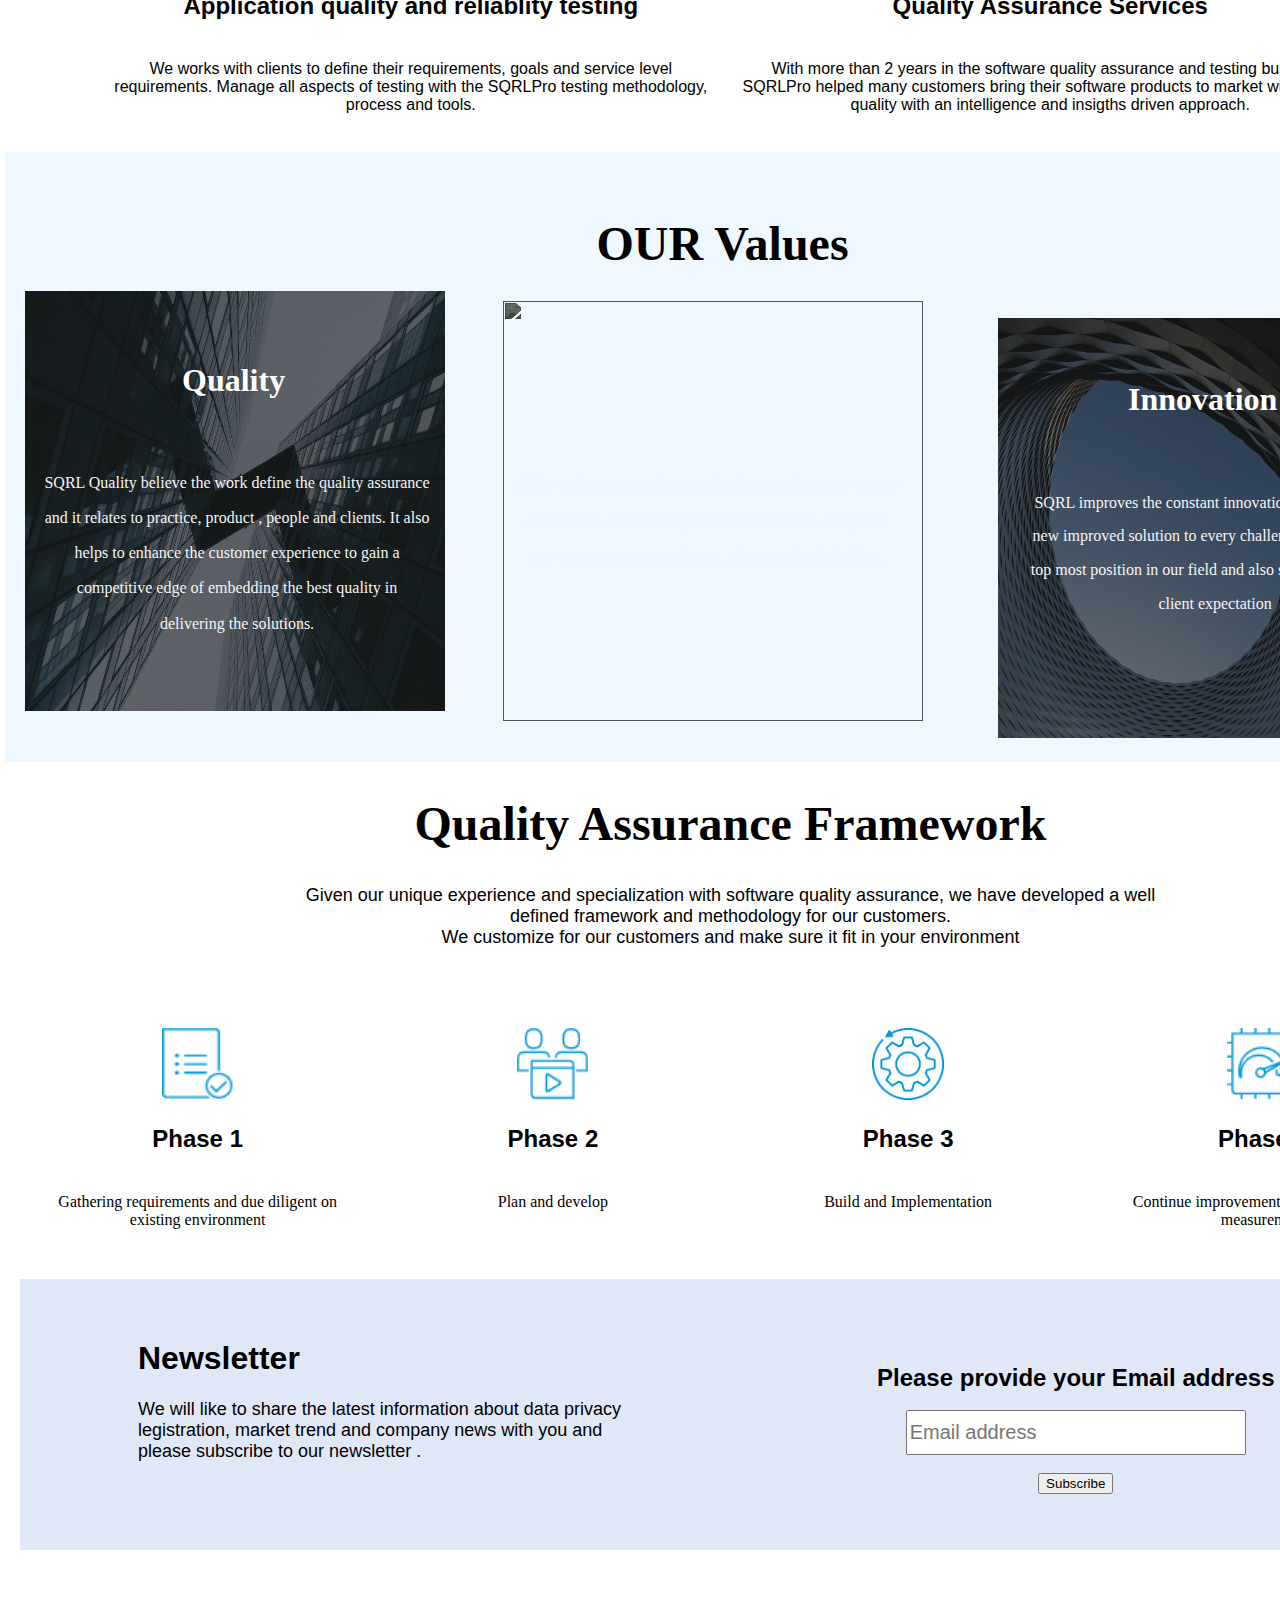
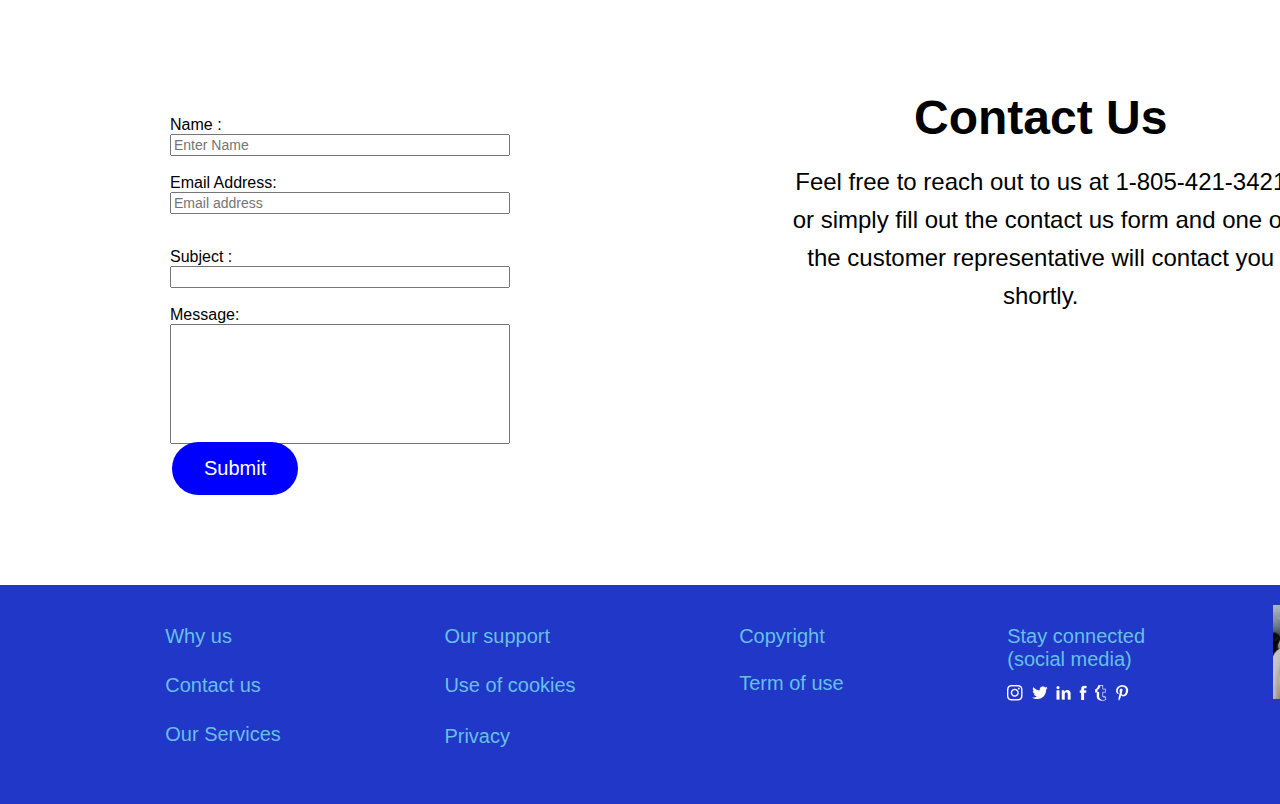
==== commit 349ba208: "Add files via upload" ====
--- a/index.html
+++ b/index.html
@@ -75,7 +75,7 @@
 			<div style="margin-left:1px;">
 				<a href="#" title="Home Page">Home Page</a>
 			</div>
-			<a href="#contactUs">Contact us</a>
+			<a href="contactus.html">Contact us</a>
 
 
 			<!-- search bar -->
--- a/css/styles.css
+++ b/css/styles.css
@@ -193,8 +193,8 @@
     word-spacing: normal;
     word-wrap: break-word;
     text-align: justify;
+    line-height: 159%;
     top: 600px;
-    
 }
 
 p15 {
@@ -316,7 +316,7 @@
     /* Links inside the dropdown */
     .dropdown-content a {
         color: black;
-        padding: 0.1% 1.1px;
+        padding: 0.1% 11.1px;
         text-align: left;
         display: block;
         margin-bottom: -0.25%;
@@ -366,7 +366,7 @@
 
     .navForm .search-container button {
         float: right;
-        padding: 7px 10px;
+        padding-bottom: 10px;
         margin-top: 8px;
         margin-right: 35px;
         background: #fafafa;
@@ -705,7 +705,7 @@
         margin: 0
     }
 
-    .mySlides {
+    .Slides {
         display: none;
     }
 
@@ -719,6 +719,13 @@
         position: relative;
         margin: auto;
     }
+
+/* Slideshow container */
+    .slideshow-container1 {
+        max-width: 100%;
+        position: relative;
+        margin: auto;
+}
 
     /* Next & previous buttons */
 .prev, .next {
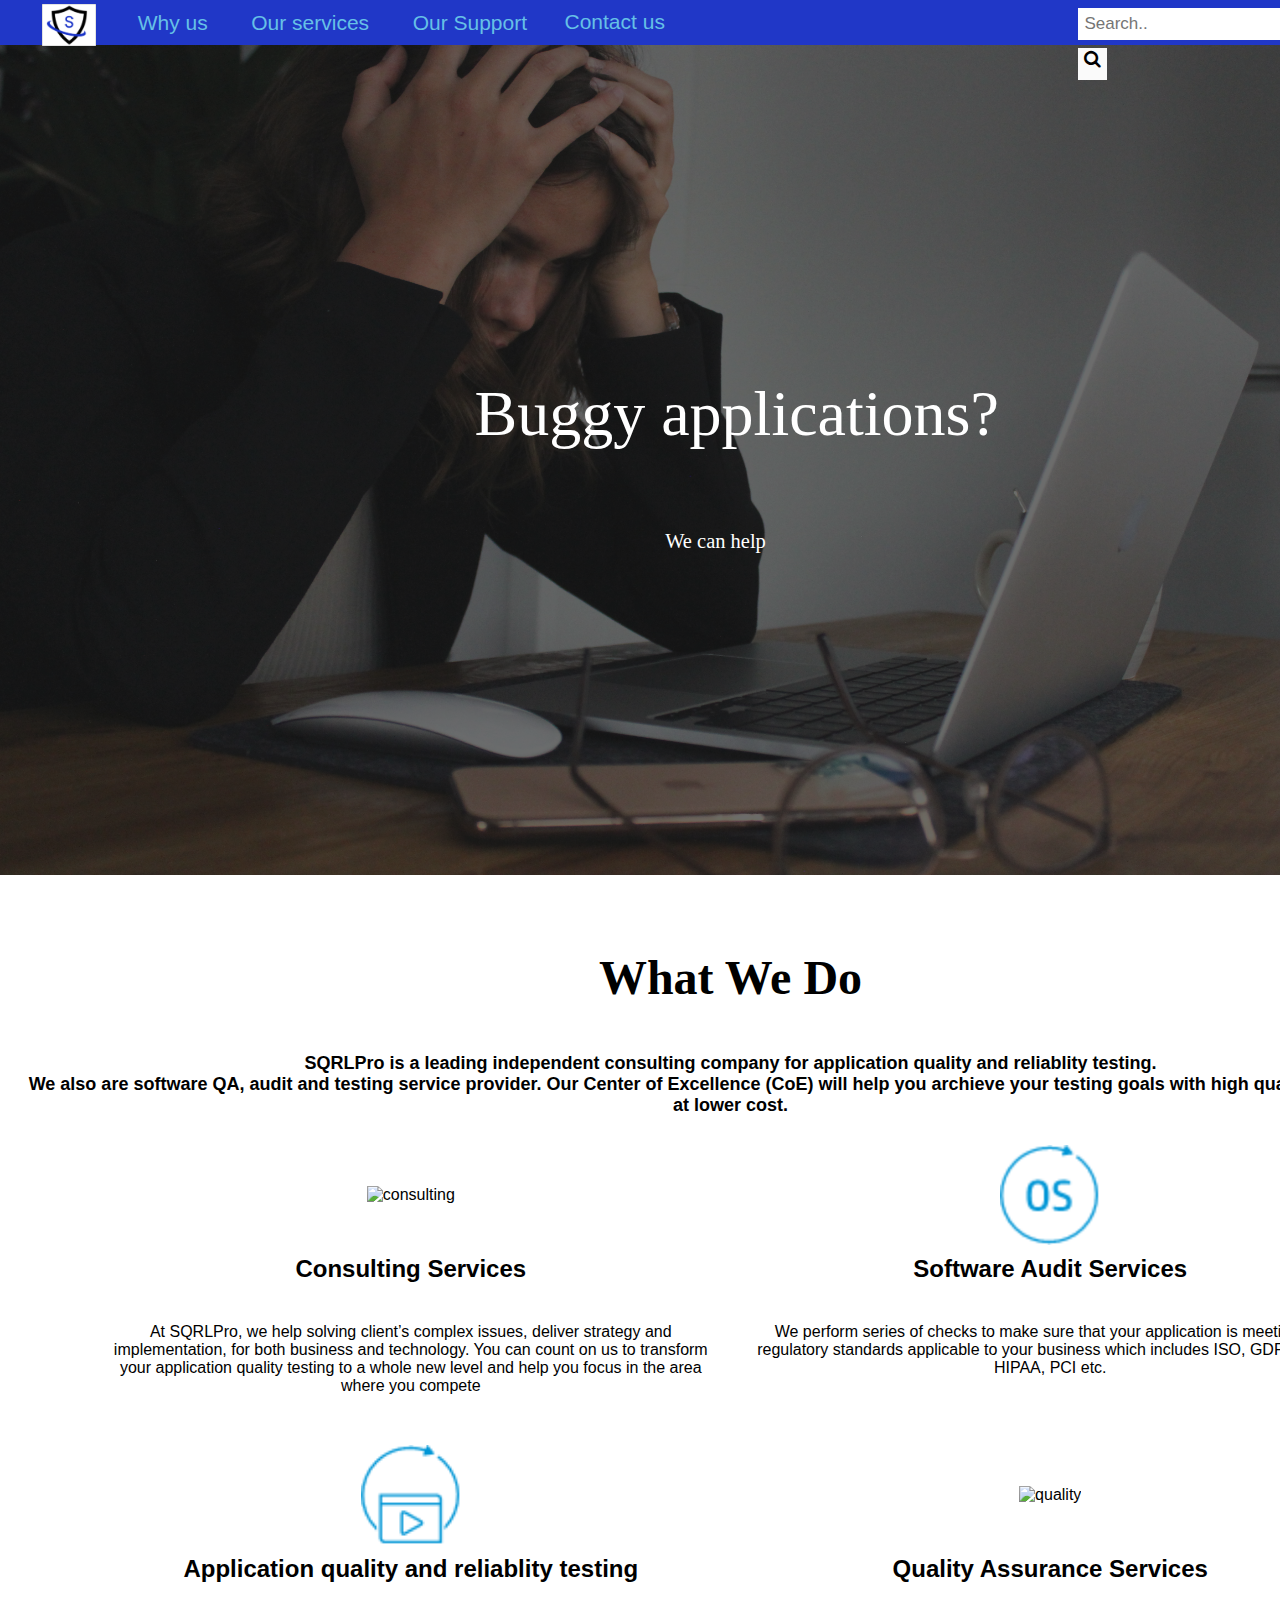
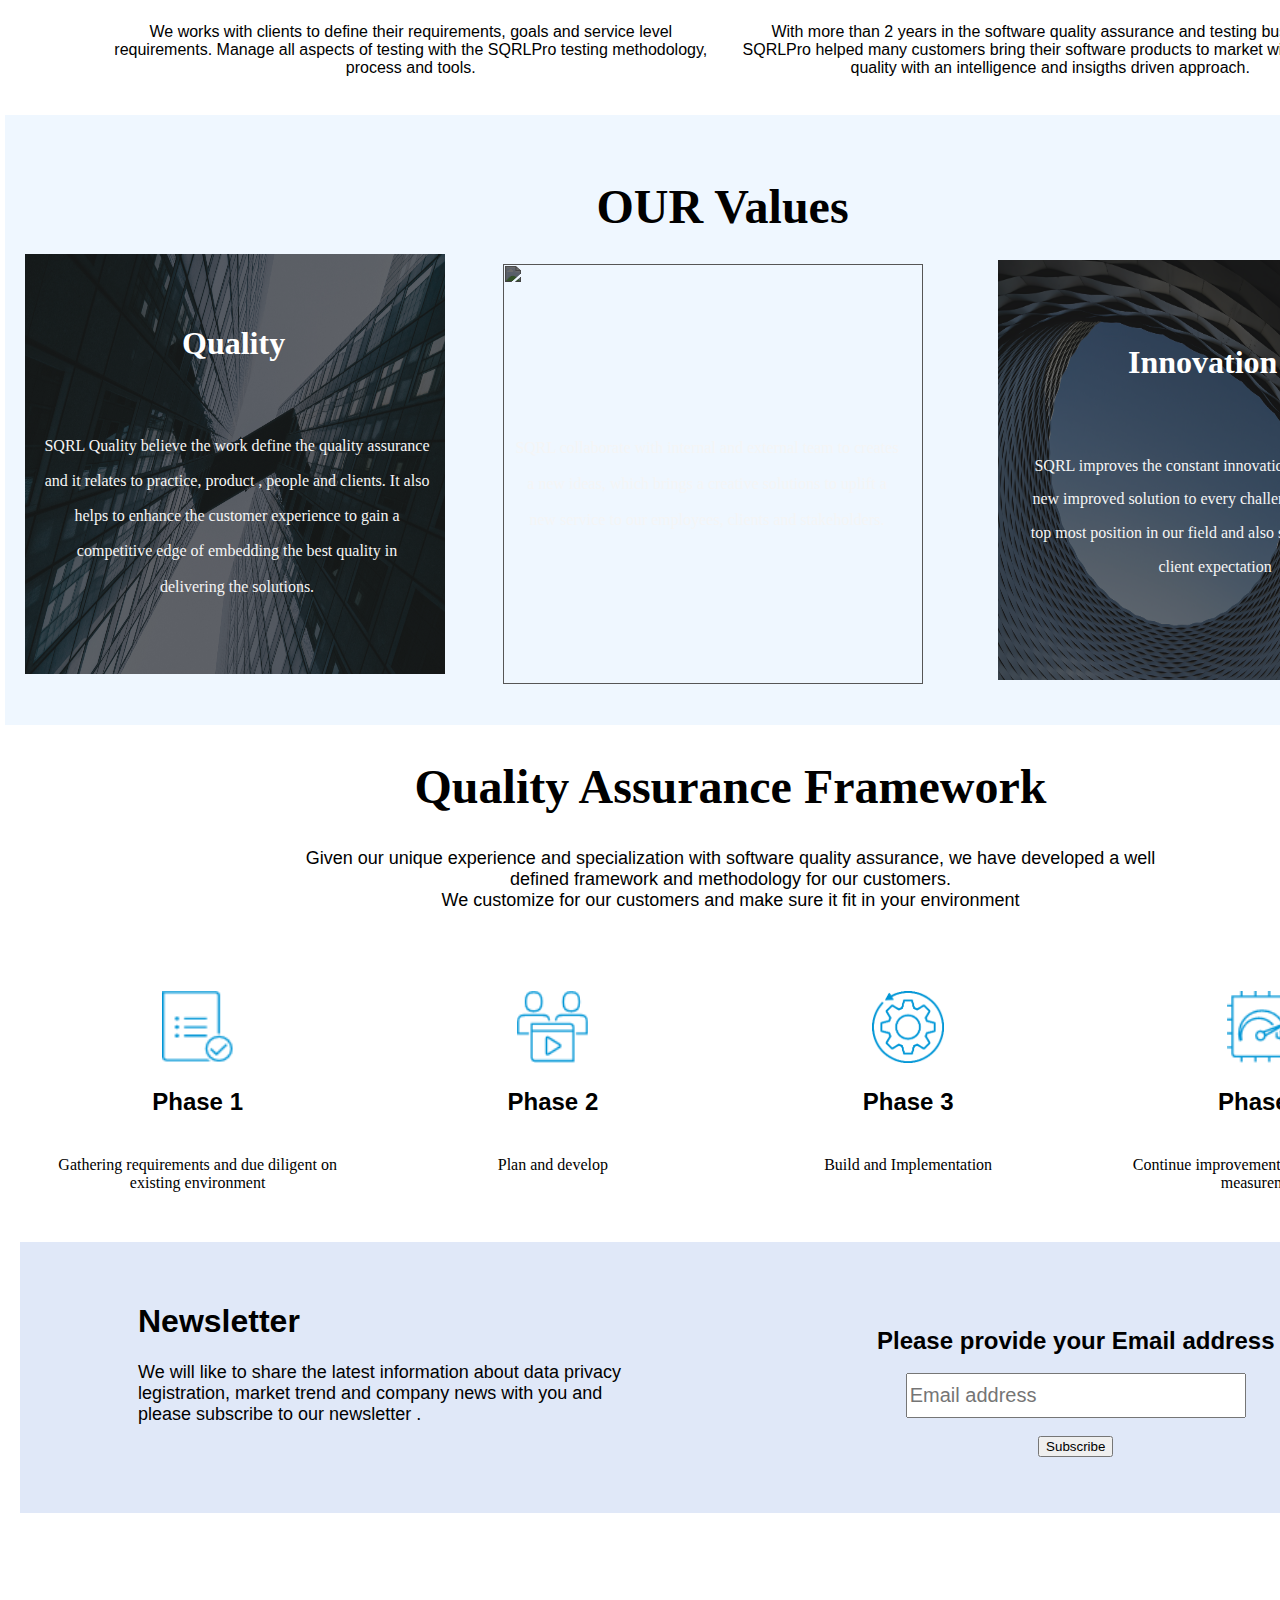
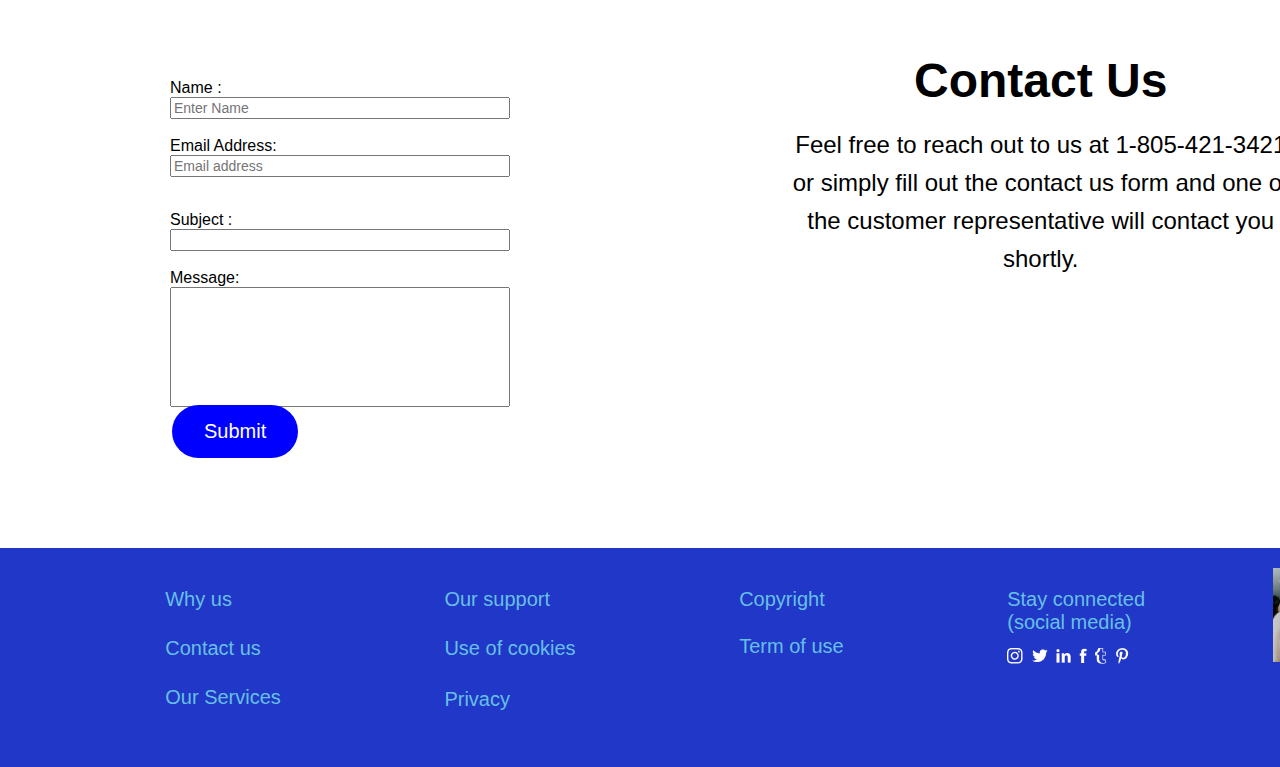
==== commit 9680476d: "Add files via upload" ====
--- a/index.html
+++ b/index.html
@@ -28,9 +28,9 @@
 				<a href="whys.html" id="why us" /><button class="dropbtn">Why us</button>
 				
 
-				<div class="dropdown-content">
-					<a href="#whyus" id="Ourgoals" name="ourgoals"> Our goals</a>
-					<img src="images/whyUsNav.jpg" alt="working together">
+				<div class="dropdown-content" style="margin-left: 5.5%; min-width: 28%;">
+					<a href="#whyus" id="Ourgoals" name="ourgoals" style="margin-left: 6%; margin-top: 7%; margin-bottom:-1%; margin-right:371px;" > Our goals</a>
+					<img src="images/whyUsNav.jpg" alt="working together" style="margin-bottom: 5%; margin-right: -0.5%; margin-left:47%; margin-top:-4% ">
 				</div>
 			</div>
 
@@ -73,9 +73,9 @@
 				</div>
 			</div>
 			<div style="margin-left:1px;">
-				<a href="#" title="Home Page">Home Page</a>
-			</div>
-			<a href="contactus.html">Contact us</a>
+				<a href="contactus.html">Contact us</a>
+			</div>
+
 
 
 			<!-- search bar -->
@@ -87,7 +87,6 @@
 					</form>
 				</div>
 			</div>
-
 		</nav>
 	</header>
 
@@ -108,55 +107,7 @@
 								We can help
 							</p16>
 						</div>
-						<div class="mySlides fade">
-							<img src="images/frontPage1.jpg" style="width: 101%; right: 0; left: -20px; filter: contrast(.7) brightness(.5); opacity: 1; top: 0; height: 875px; position: absolute; ">
-						</div>
-						<div class="mySlides fade">
-							<div class="currentslide(3)"></div>
-							<img src="images/frontPage2.jpg" style="width: 101%; right: 0; left: -20px; filter: contrast(.7) brightness(.5); opacity: 1; top: 0; height: 875px; position: absolute; ">
-						</div>
-						<div class="mySlides fade">
-							<div class="currentslide(4)"></div>
-							<img src="images/frontPage3.jpg" style="width: 101%; right: 0; left: -20px; filter: contrast(.7) brightness(.5); opacity: 1; top: 0; height: 875px; position: absolute; ">
-						</div>
-						<a class="prev" onclick="plusSlides(-1)">❮</a>
-						<a class="next" onclick="plusSlides(1)">❯</a>
-					</div>
-						<br>
-						<div style="text-align:center">
-							<span class="dot" onclick="currentSlide(1)"></span>
-							<span class="dot" onclick="currentSlide(2)"></span>
-							<span class="dot" onclick="currentSlide(3)"></span>
-							<span class="dot" onclick="currentSlide(4)"></span>
-						</div>
-					<script>
-						let slideIndex = 1;
-						showSlides(slideIndex);
-
-						function plusSlides(n) {
-							showSlides(slideIndex += n);
-						}
-
-						function currentSlide(n) {
-							showSlides(slideIndex = n);
-						}
-
-						function showSlides(n) {
-							let i;
-							let slides = document.getElementsByClassName("mySlides");
-							let dots = document.getElementsByClassName("dot");
-							if (n > slides.length) { slideIndex = 1 }
-							if (n < 1) { slideIndex = slides.length }
-							for (i = 0; i < slides.length; i++) {
-								slides[i].style.display = "none";
-							}
-							for (i = 0; i < dots.length; i++) {
-								dots[i].className = dots[i].className.replace(" active", "");
-							}
-							slides[slideIndex - 1].style.display = "block";
-							dots[slideIndex - 1].className += " active";
-						}
-					</script>
+						
 				</center>
 		</div>
 
@@ -240,7 +191,7 @@
 						</p9>
 					</div>
 					<div class="col-md-5">
-						<img src="images/innovation.jpg" style="width: 420px; height: 420px; margin-left: 971px; margin-top: -422px; position: relative; background-repeat: no-repeat; filter: contrast(.7) brightness(.5) ">
+						<img src="images/innovation.jpg" style="width: 420px; height: 420px; margin-left: 971px; margin-top: -464px; position: relative; background-repeat: no-repeat; filter: contrast(.7) brightness(.5) ">
 						<b><p10> Innovation </p10></b>
 						<p11>
 							SQRL improves the constant innovation and able to find new improved solution to every challenge and securing
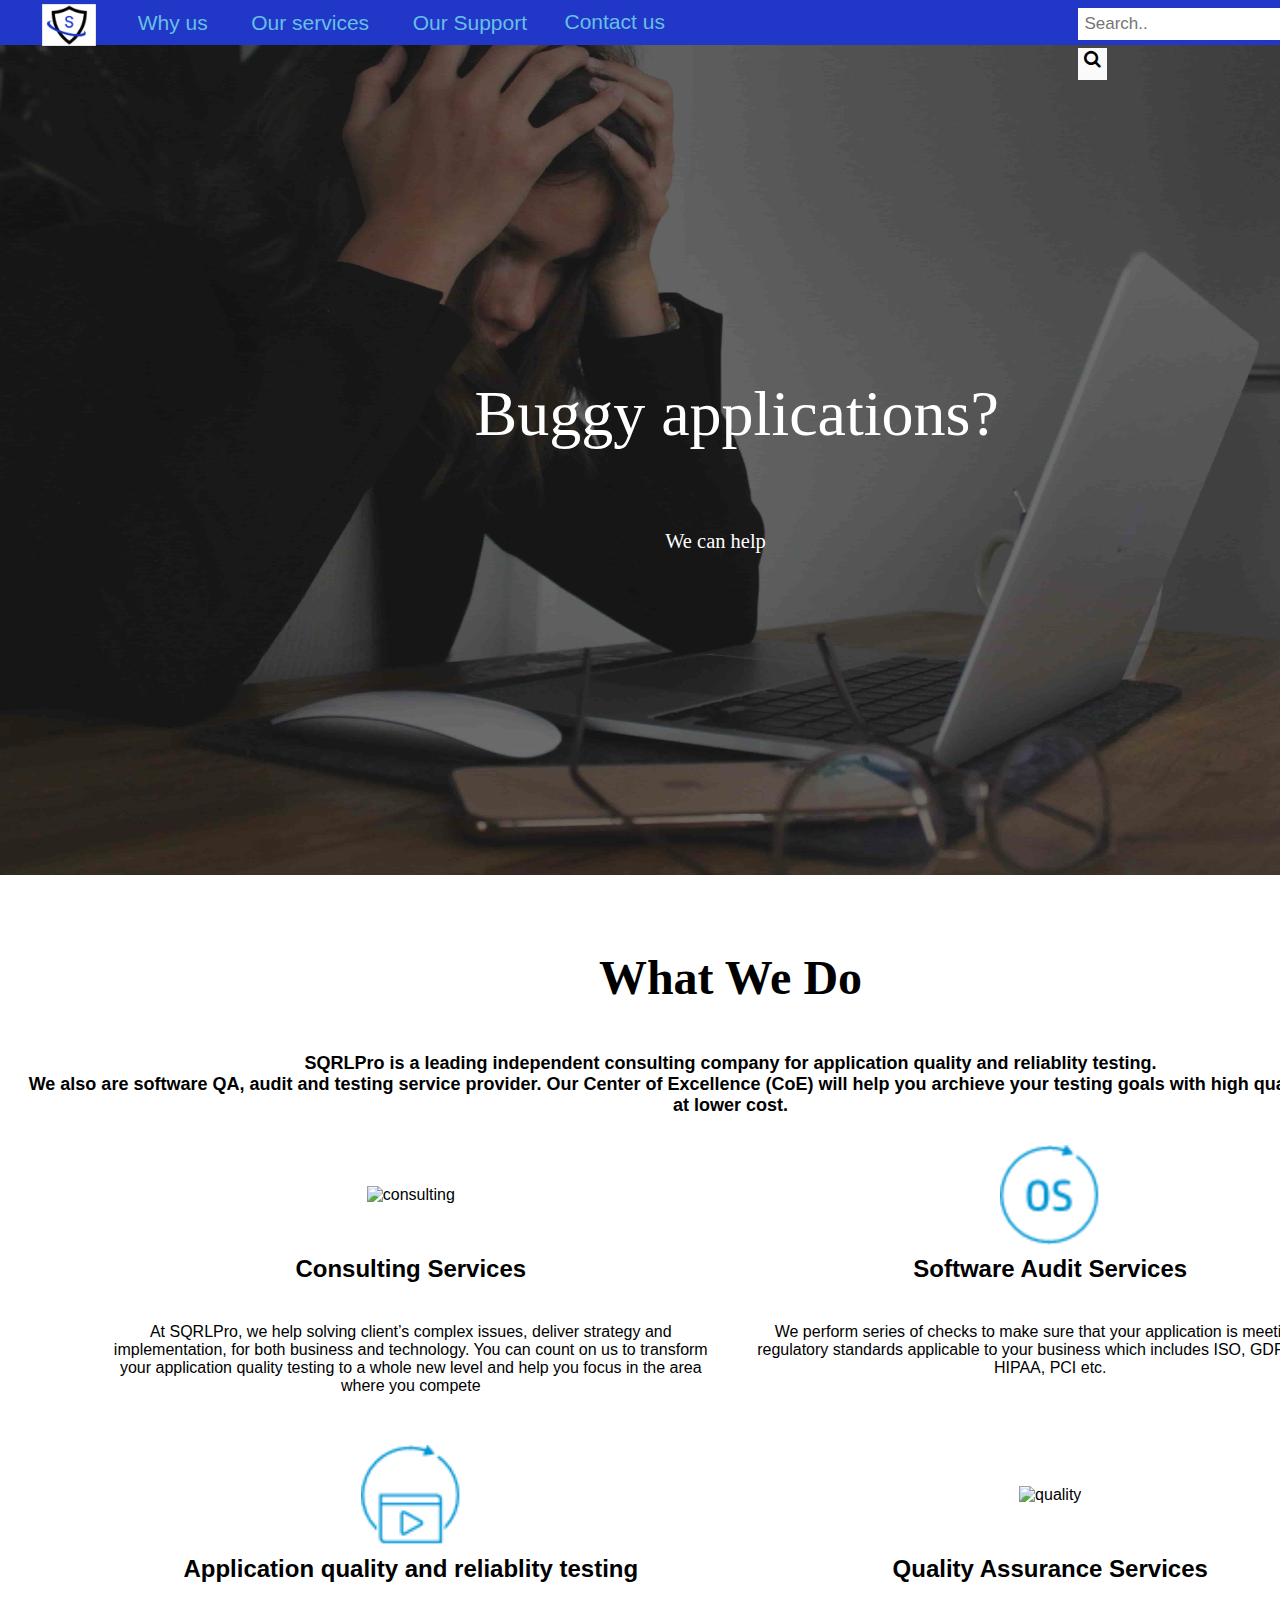
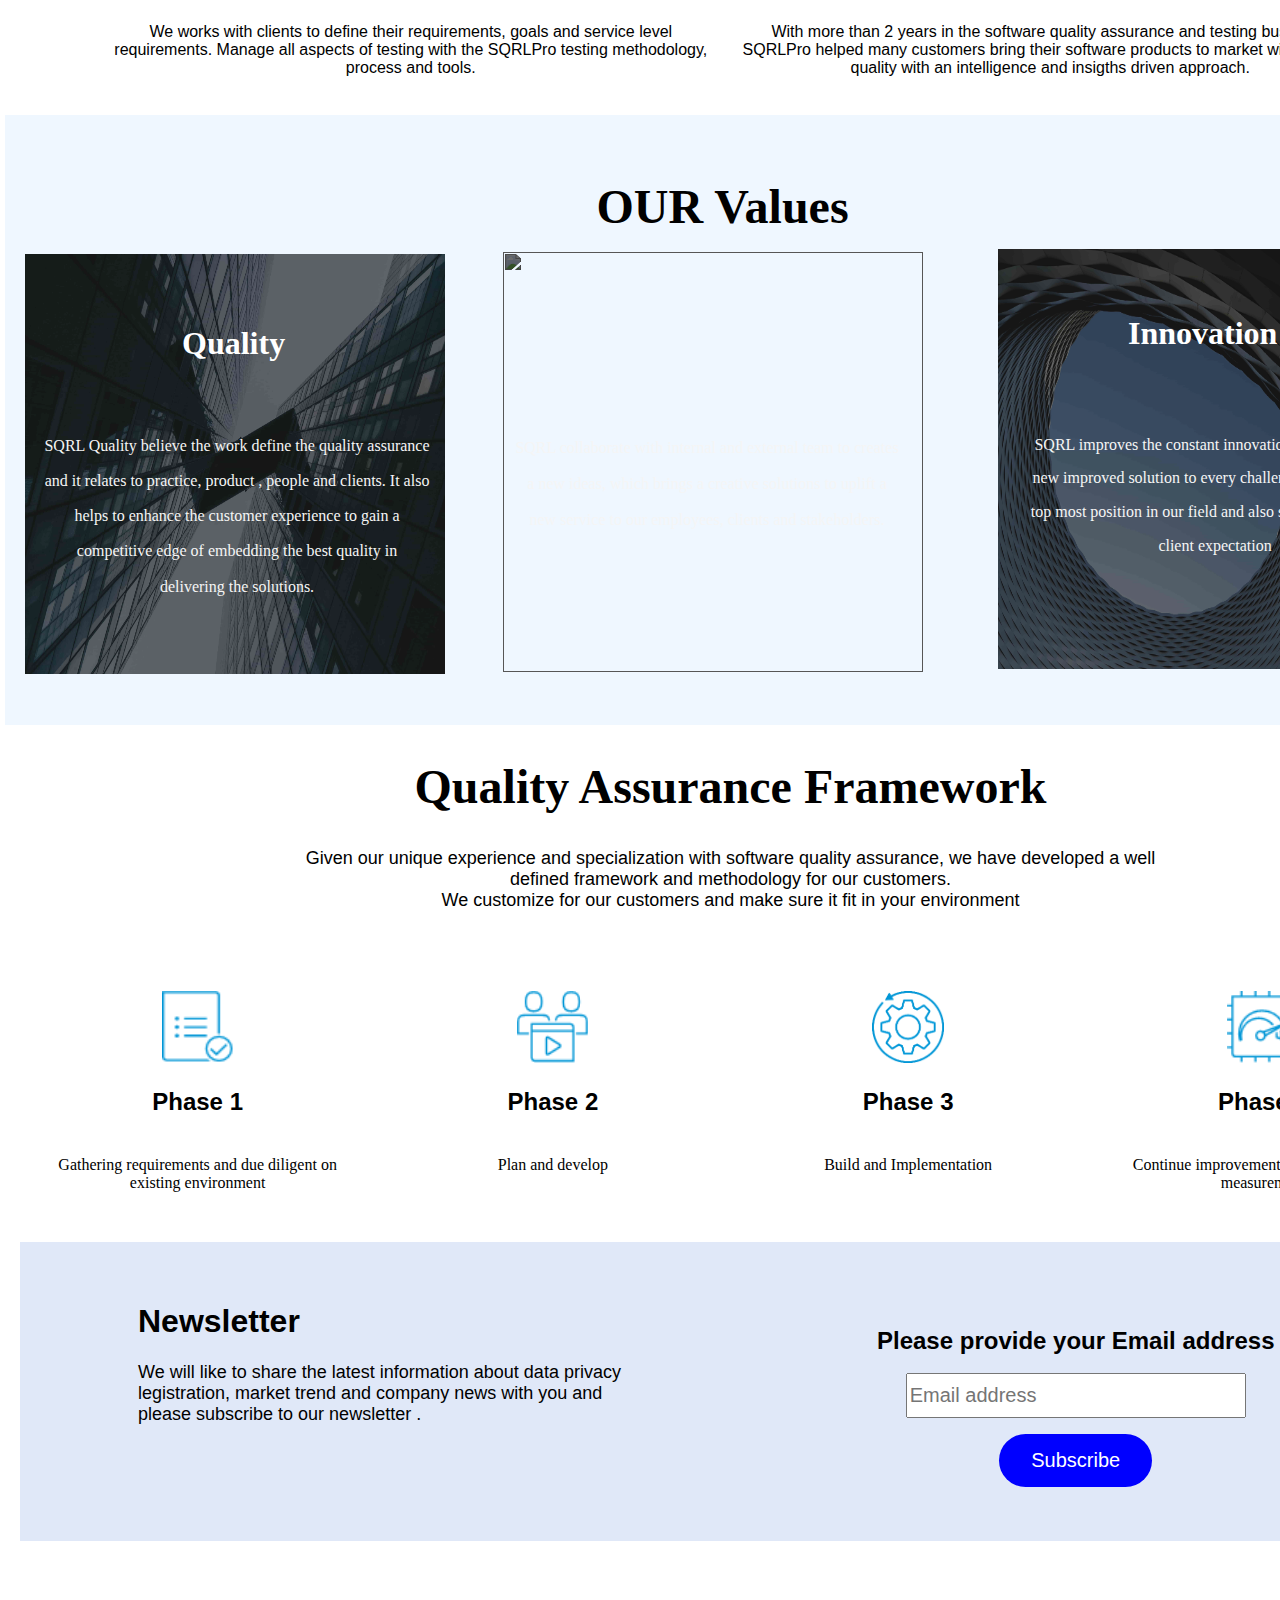
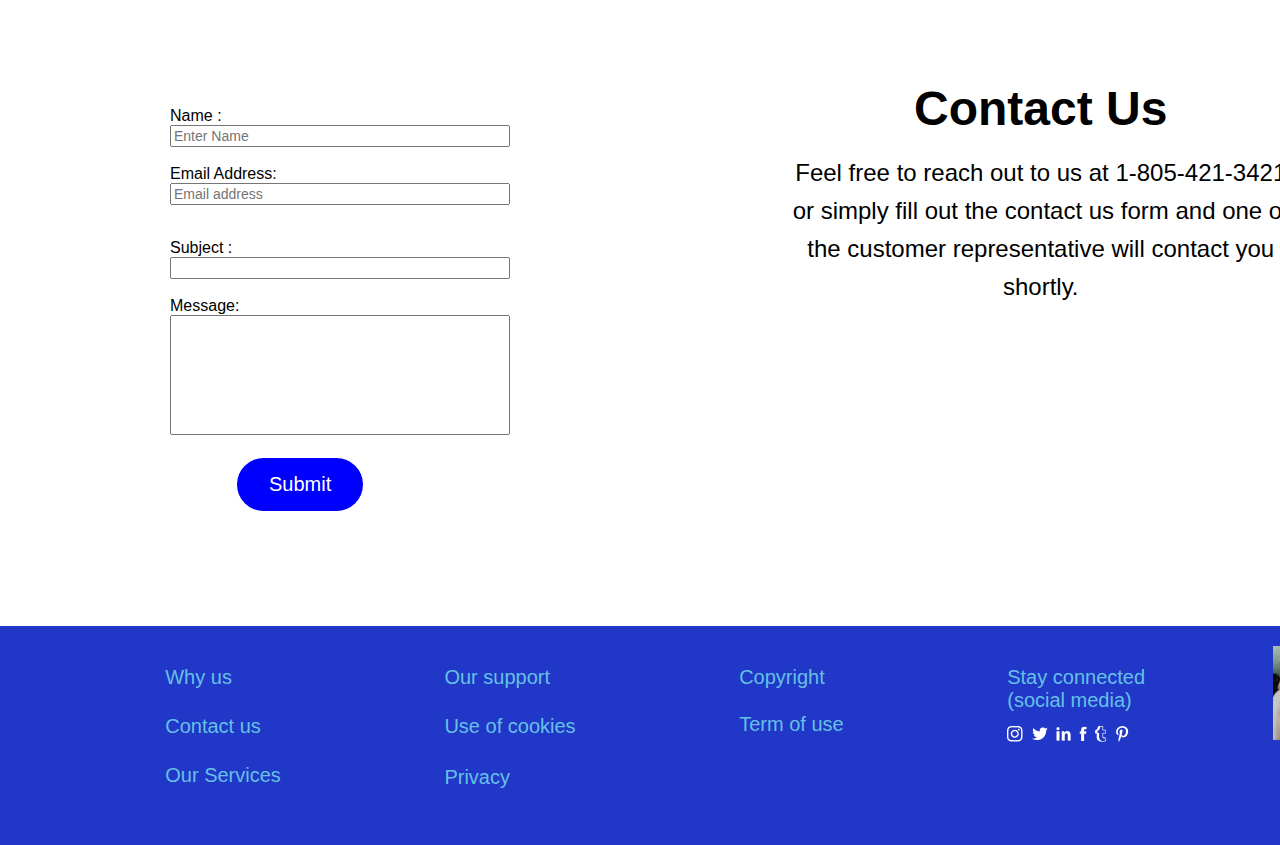
==== commit 2f385fad: "Add files via upload" ====
--- a/index.html
+++ b/index.html
@@ -28,9 +28,9 @@
 				<a href="whys.html" id="why us" /><button class="dropbtn">Why us</button>
 				
 
-				<div class="dropdown-content" style="margin-left: 5.5%; min-width: 28%;">
-					<a href="#whyus" id="Ourgoals" name="ourgoals" style="margin-left: 6%; margin-top: 7%; margin-bottom:-1%; margin-right:371px;" > Our goals</a>
-					<img src="images/whyUsNav.jpg" alt="working together" style="margin-bottom: 5%; margin-right: -0.5%; margin-left:47%; margin-top:-4% ">
+				<div class="dropdown-content" style=" margin-left: 3.5%; min-width: 14%; height: 265px;">
+					<a href="#whyus" id="Ourgoals" name="ourgoals" style="margin-left: 17%; margin-top: 5%; margin-bottom: 0%; margin-right: 94px; " > Our goals</a>
+					<img src="images/whyUsNav.jpg" alt="working together" style="margin-bottom: 1%; margin-right: 1.5%; margin-left: 8%; margin-top: 6%; ">
 				</div>
 			</div>
 
@@ -39,7 +39,7 @@
 				<div class="dropdown">
 					<a href="#ourServices" id="ourServices" /><button class="dropbtn">Our services</button>
 
-					<div class="dropdown-content" style="margin-left: 12.5%; min-width: 44%;">
+					<div class="dropdown-content" style="margin-left: 12.5%; min-width: 30%;">
 						<ul><li><a href="#ourServices">Consulting services</a></li></ul>
 						<ul><li><a href="#ourServices">QA services</a></li></ul>
 						<ul><li><a href="#ourServices">Audit services</a></li></ul>
@@ -49,7 +49,7 @@
 						<ul><li><a href="#ourServices">Application services</a></li></ul>
 						<ul>
 							<li>
-								<img src="images/ourServiceNav.jpg" alt="services" style="margin-bottom: -20%; margin-right: -5.5%; ">
+								<img src="images/ourServiceNav.jpg" alt="services" style="margin-bottom: -20%; margin-right: 36.5%; ">
 							</li>
 						</ul>
 					</div>
@@ -59,16 +59,15 @@
 				<div class="dropdown">
 					<a href="#ourServices" /><button class="dropbtn">Our Support</button>
 
-					<div class="dropdown-content" style="margin-left: 21.85%; min-width: 30.75%; ">
+					<div class="dropdown-content" style="margin-left: 22.4%; min-width: 25%; ">
 						<ul><li><a href="ourServices"><b>Resources</b></a></li></ul>
 						<ul>
 							<li>
-								<img src="images/ourSupportNav.jpg" alt="support"
-									 style="margin-top: 2.5%; margin-bottom: 0; margin-top: -8.5%;">
+								<img src="images/ourSupportNav.jpg" alt="support" style="margin-bottom: 0; margin-top: -8.5%; margin-right: 33px; ">
 							</li>
 						</ul>
-						<ul><li style="margin-bottom: 0; margin-top: -23%"><a href="#">FAQ</a></li></ul>
-						<ul><li style="margin-top: -19%"><a href="#newsletter">Newsletter</a></li></ul>
+						<ul><li style="margin-bottom: 0; margin-top: -28%;"><a href="#">FAQ</a></li></ul>
+						<ul><li style="margin-top: -25%"><a href="#newsletter">Newsletter</a></li></ul>
 					</div>
 				</div>
 			</div>
@@ -107,7 +106,7 @@
 								We can help
 							</p16>
 						</div>
-						
+						</div>
 				</center>
 		</div>
 
@@ -183,7 +182,7 @@
 						</p4>
 					</div>
 					<div class="col-md-4">
-						<img src="images/collaboration.jpg" style=" width: 420px; height: 420px; margin-left: -19px; margin-top: -420px; position: relative; background-repeat: no-repeat; filter: contrast(.7) brightness(.5) ">
+						<img src="images/collaboration.jpg" style=" width: 420px; height: 420px; margin-left: -19px; margin-top: -444px; position: relative; background-repeat: no-repeat; filter: contrast(.7) brightness(.5) ">
 						<b><p8> Collaboration</p8></b>
 						<p9>
 							SQRL collaborate with internal and external team to creates a new ideas, which brings a creative
@@ -191,7 +190,7 @@
 						</p9>
 					</div>
 					<div class="col-md-5">
-						<img src="images/innovation.jpg" style="width: 420px; height: 420px; margin-left: 971px; margin-top: -464px; position: relative; background-repeat: no-repeat; filter: contrast(.7) brightness(.5) ">
+						<img src="images/innovation.jpg" style="width: 420px; height: 420px; margin-left: 971px; margin-top: -486px; position: relative; background-repeat: no-repeat; filter: contrast(.7) brightness(.5) ">
 						<b><p10> Innovation </p10></b>
 						<p11>
 							SQRL improves the constant innovation and able to find new improved solution to every challenge and securing
--- a/css/styles.css
+++ b/css/styles.css
@@ -144,7 +144,7 @@
     font-family: AmstelvarAlpha;
     font-style: normal;
     position: absolute;
-    margin-top: -348px;
+    margin-top: -377px;
     color: #FFFFFF;
     margin-left: -290px;
 }
@@ -154,7 +154,7 @@
     font-family: forma-djr-micro;
     font-style: normal;
     position: absolute;
-    margin-top: -243px;
+    margin-top: -264px;
     line-height: 210%;
     width: 380px;
     color: whitesmoke;
@@ -287,6 +287,8 @@
     font-size: 20px;
 }
 
+
+
 /* Dropdown Button */
 .dropbtn {
     background-color: #00000000;
@@ -313,6 +315,8 @@
     margin-top: 2.9%;
 }
 
+
+
     /* Links inside the dropdown */
     .dropdown-content a {
         color: black;
@@ -349,8 +353,75 @@
     margin-top: -6%;
 }
 
-.navForm:hover {
-    background-color: #2036c700;
+.dropdown1 {
+    position: relative;
+    font-size: 20px;
+}
+
+
+
+/* Dropdown Button */
+.dropbtn1 {
+    background-color: #00000000;
+    color: #66C0E6;
+    text-align: center;
+    text-decoration: none;
+    font-size: 21px;
+    line-height: 121%;
+    border: none;
+    list-style-type: none;
+}
+
+/* Dropdown Content (Hidden by Default) */
+.dropdown-content1 {
+    display: none;
+    position: absolute;
+    background-color: #f1f1f1;
+    min-width: 27.5%;
+    max-height: 12.75rem;
+    min-height: 13.75rem;
+    z-index: 1;
+    box-shadow: 0px 8px 16px 0px rgba(0,0,0,0.2);
+    margin-left: 5.5%;
+    margin-top: 2.9%;
+}
+
+
+
+    /* Links inside the dropdown */
+    .dropdown-content a1 {
+        color: black;
+        padding: 0.1% 11.1px;
+        text-align: left;
+        display: block;
+        margin-bottom: -0.25%;
+    }
+
+        /* Change color of dropdown links on hover */
+        .dropdown-content a1:hover {
+            background-color: #ddd;
+            color: #2037C7;
+            padding-left: 0.5rem;
+            padding-right: 1%;
+        }
+
+/* Show the dropdown menu on hover */
+.dropdown:hover .dropdown-content1 {
+    display: flex;
+    flex-direction: column;
+}
+
+.dropdown-content ul1 {
+    list-style-type: none;
+    margin-left: -7.5rem;
+}
+
+.dropdown-content img1 {
+    width: 14rem;
+    height: auto;
+    float: right;
+    margin-right: 4%;
+    margin-top: -6%;
 }
 
 .navForm {
@@ -671,10 +742,23 @@
     text-decoration: none;
     display: inline-block;
     font-size: 20px;
+    margin: 23px 67px;
+    cursor: pointer;
+}
+
+.button1 {
+    background-color: blue; /* Green */
+    border: none;
+    color: white;
+    border-radius: 47px;
+    padding: 15px 32px;
+    text-align: center;
+    text-decoration: none;
+    display: inline-block;
+    font-size: 20px;
     margin: -2px 2px;
     cursor: pointer;
 }
-
 
 
     .textNewsletter, .submitNewsletter {
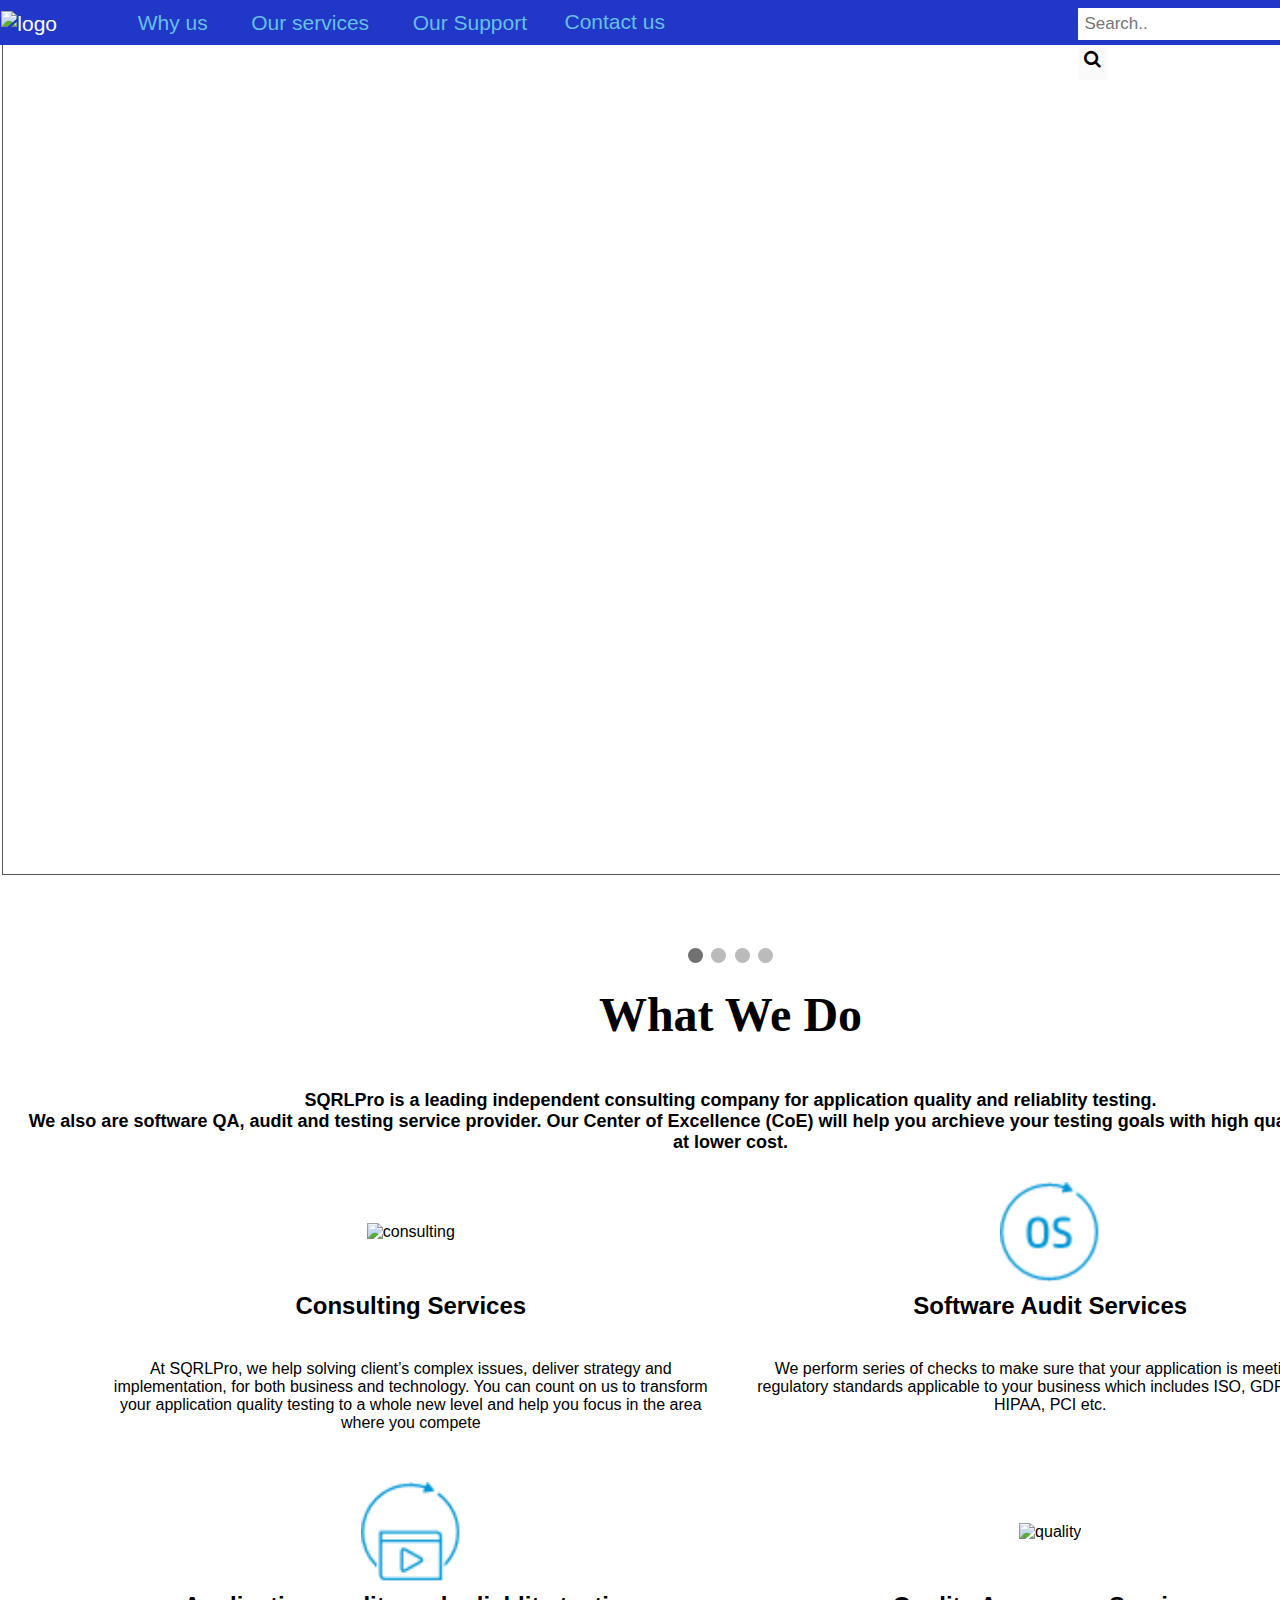
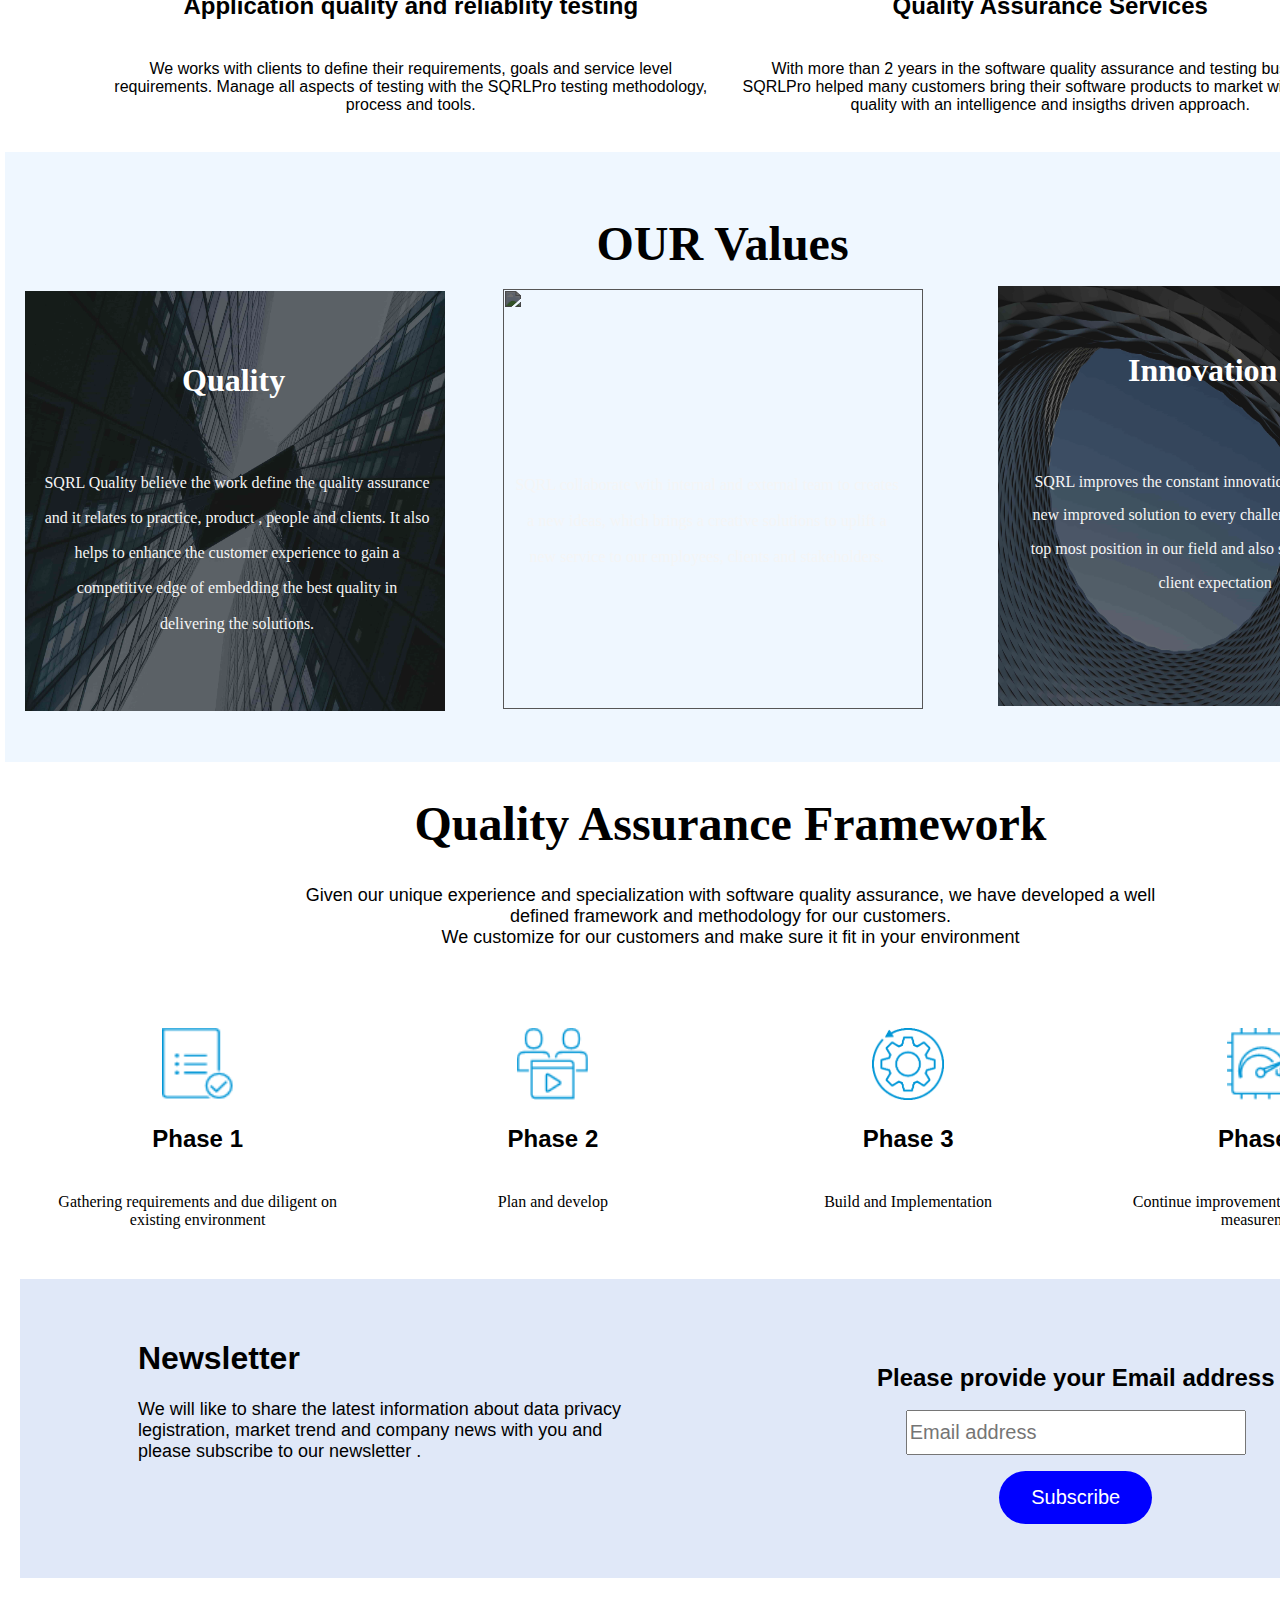
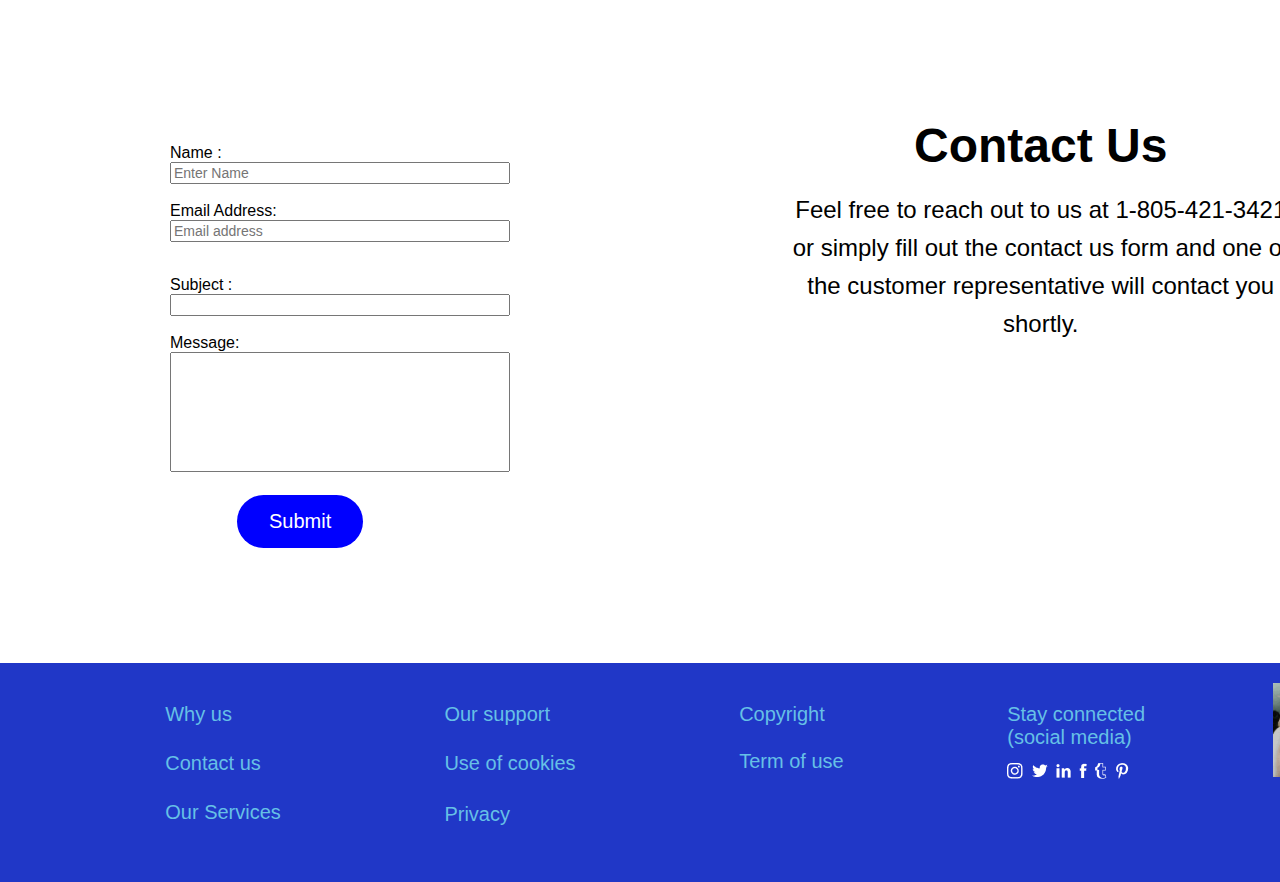
==== commit 74b446ac: "Add files via upload" ====
--- a/index.html
+++ b/index.html
@@ -7,7 +7,6 @@
 	<link href="css/styles.css" rel="stylesheet" type="text/css">
 	<link rel="stylesheet" href="https://cdnjs.cloudflare.com/ajax/libs/font-awesome/4.7.0/css/font-awesome.min.css">
 	<link rel="stylesheet" href="https://use.typekit.net/vaw1ixb.css">
-	<link rel="stylesheet" href="https://use.typekit.net/vaw1ixb.css" integrity="sha384-ggOyR0iXCbMQv3Xipma34MD+dH/1fQ784/j6cY/iJTQUOhcWr7x9JvoRxT2MZw1T" crossorigin="anonymous">
 	<script src="https://ajax.googleapis.com/ajax/libs/jquery/3.6.0/jquery.min.js"></script>
 	<script src="https://maxcdn.bootstrapcdn.com/bootstrap/3.4.1/js/bootstrap.min.js"></script>
 </head>
@@ -17,19 +16,17 @@
 	<header>
 		<!-- Navigation Bar -->
 		<nav>
-			<a class="sqrlLogo">
-				<img class="logo" src="icons/logo.png" alt="logo">
+			<a  class="sqrlLogo" href="index.html">
+				<img  class="logo"  src="icons/newlogo3.png" alt="logo">
 			</a>
-
-
 			<!-- Dropdown Elements -->
 			<!-- Why Us -->
 			<div class="dropdown">
-				<a href="whys.html" id="why us" /><button class="dropbtn">Why us</button>
-				
-
-				<div class="dropdown-content" style=" margin-left: 3.5%; min-width: 14%; height: 265px;">
-					<a href="#whyus" id="Ourgoals" name="ourgoals" style="margin-left: 17%; margin-top: 5%; margin-bottom: 0%; margin-right: 94px; " > Our goals</a>
+				<a href="#whyus" id="why us" /><button class="dropbtn">Why us</button>
+
+
+				<div class="dropdown-content" style=" margin-left: 3.5%; min-width: 14%;">
+					<a href="#whyus" id="Ourgoals" name="ourgoals" style="margin-left: 20%; margin-top: 5%; margin-bottom: 0%; margin-right: 58px; "> Our goals</a>
 					<img src="images/whyUsNav.jpg" alt="working together" style="margin-bottom: 1%; margin-right: 1.5%; margin-left: 8%; margin-top: 6%; ">
 				</div>
 			</div>
@@ -72,7 +69,7 @@
 				</div>
 			</div>
 			<div style="margin-left:1px;">
-				<a href="contactus.html">Contact us</a>
+				<a href="#contactus">Contact us</a>
 			</div>
 
 
@@ -95,10 +92,9 @@
 		<section id="ourServices">
 			<div class="main">
 				<center>
-
 					<div class="slideshow-container">
 						<div class="mySlides fade">
-							<img src="images/frontPage.jpg" style="width: 101%; right: 0; left: -20px; filter: contrast(.7) brightness(.5); opacity: 1; top: 0; height: 875px; position: absolute; ">
+							<img src="images/frontPage2.jpg" style="width: 101%; right: 0; left: -18px; filter: contrast(.7) brightness(.5); opacity: 1; top: 0; height: 875px; position: absolute; ">
 							<p15>
 								Buggy applications?
 							</p15>
@@ -106,9 +102,73 @@
 								We can help
 							</p16>
 						</div>
-						</div>
+						<div class="mySlides fade">
+							<img src="images/frontpage5.jpg" style="width: 101%; right: 0; left: -20px; filter: contrast(.7) brightness(.5); opacity: 1; top: 0; height: 875px; position: absolute; ">
+							<p17>
+								Concerned about Customer Experience?
+							</p17>
+							<p18>
+								We can help!
+							</p18>
+						</div>
+						<div class="mySlides fade">
+							<div class="currentslide(3)"></div>
+							<img src="images/frontpage9.jpg" style="width: 101%; right: 0; left: -20px; filter: contrast(.7) brightness(.9); opacity: 1; top: 0; height: 933px; position: absolute; ">
+							<p19>
+								Let us help your Services Stand Tall
+							</p19>
+							
+						</div>
+						<div class="mySlides fade">
+							<div class="currentslide(4)"></div>
+							<img src="images/frontpage3.jpg" style="width: 101%; right: 0; left: -20px; filter: contrast(.7) brightness(.5); opacity: 1; top: 0; height: 904px; position: absolute; ">
+							<p21>
+								Customer Experience a bit thorny?
+							</p21>
+							<p22>
+								We can help!
+							</p22>
+						</div>
+						<a class="prev" onclick="plusSlides(-1)">❮</a>
+						<a class="next" onclick="plusSlides(1)">❯</a>
+					</div>
+					<br>
+					<div style="text-align:center">
+						<span class="dot" onclick="currentSlide(1)"></span>
+						<span class="dot" onclick="currentSlide(2)"></span>
+						<span class="dot" onclick="currentSlide(3)"></span>
+						<span class="dot" onclick="currentSlide(4)"></span>
+					</div>
+					<script>
+						let slideIndex = 1;
+						showSlides(slideIndex);
+
+						function plusSlides(n) {
+							showSlides(slideIndex += n);
+						}
+
+						function currentSlide(n) {
+							showSlides(slideIndex = n);
+						}
+
+						function showSlides(n) {
+							let i;
+							let slides = document.getElementsByClassName("mySlides");
+							let dots = document.getElementsByClassName("dot");
+							if (n > slides.length) { slideIndex = 1 }
+							if (n < 1) { slideIndex = slides.length }
+							for (i = 0; i < slides.length; i++) {
+								slides[i].style.display = "none";
+							}
+							for (i = 0; i < dots.length; i++) {
+								dots[i].className = dots[i].className.replace(" active", "");
+							}
+							slides[slideIndex - 1].style.display = "block";
+							dots[slideIndex - 1].className += " active";
+						}
+					</script>
 				</center>
-		</div>
+			</div>
 
 			<h3>What We Do</h3>
 			<h6 style="text-align: center;">
@@ -199,7 +259,7 @@
 					</div>
 					</div>
 				</div>
-</section>
+		</section>
 
 
 				<section id="ourSupport">
@@ -298,9 +358,7 @@
 							<br >
 							<button class="button1" name="subbtn" id="subscribe" onclick="myFunction()"> Subscribe </button>
 							<script>
-								document.getElementById("myForm").addEventListener("submit", myFunction);
-
-								function myFunction() {
+							function myFunction() {
                                     alert("Thanks for subscribing to Our NewsLetter");
 								}
 							</script>
@@ -355,7 +413,7 @@
 
 					</div>
 				</section>
-</main>
+	</main>
 
 	<!-- Footer Section -->
 	<footer>
@@ -383,7 +441,7 @@
 					<a href="https://www.facebook.com/"><img class="socialMedia" src="icons/facebook.png" alt="facebook"></a>
 					<a href="https://www.tumblr.com/explore/trending?source=homepage_explore"><img class="socialMedia" src="icons/tumbler.png" alt="tumbler"></a>
 					<a href="https://in.pinterest.com/"><img class="socialMedia" src="icons/pinterest.png" alt="pinterest"></a>
-</li>
+				</li>
 			</ul>
 			<img class="footerRightImg" src="images/footer.jpg" alt="people working">
 		</div>
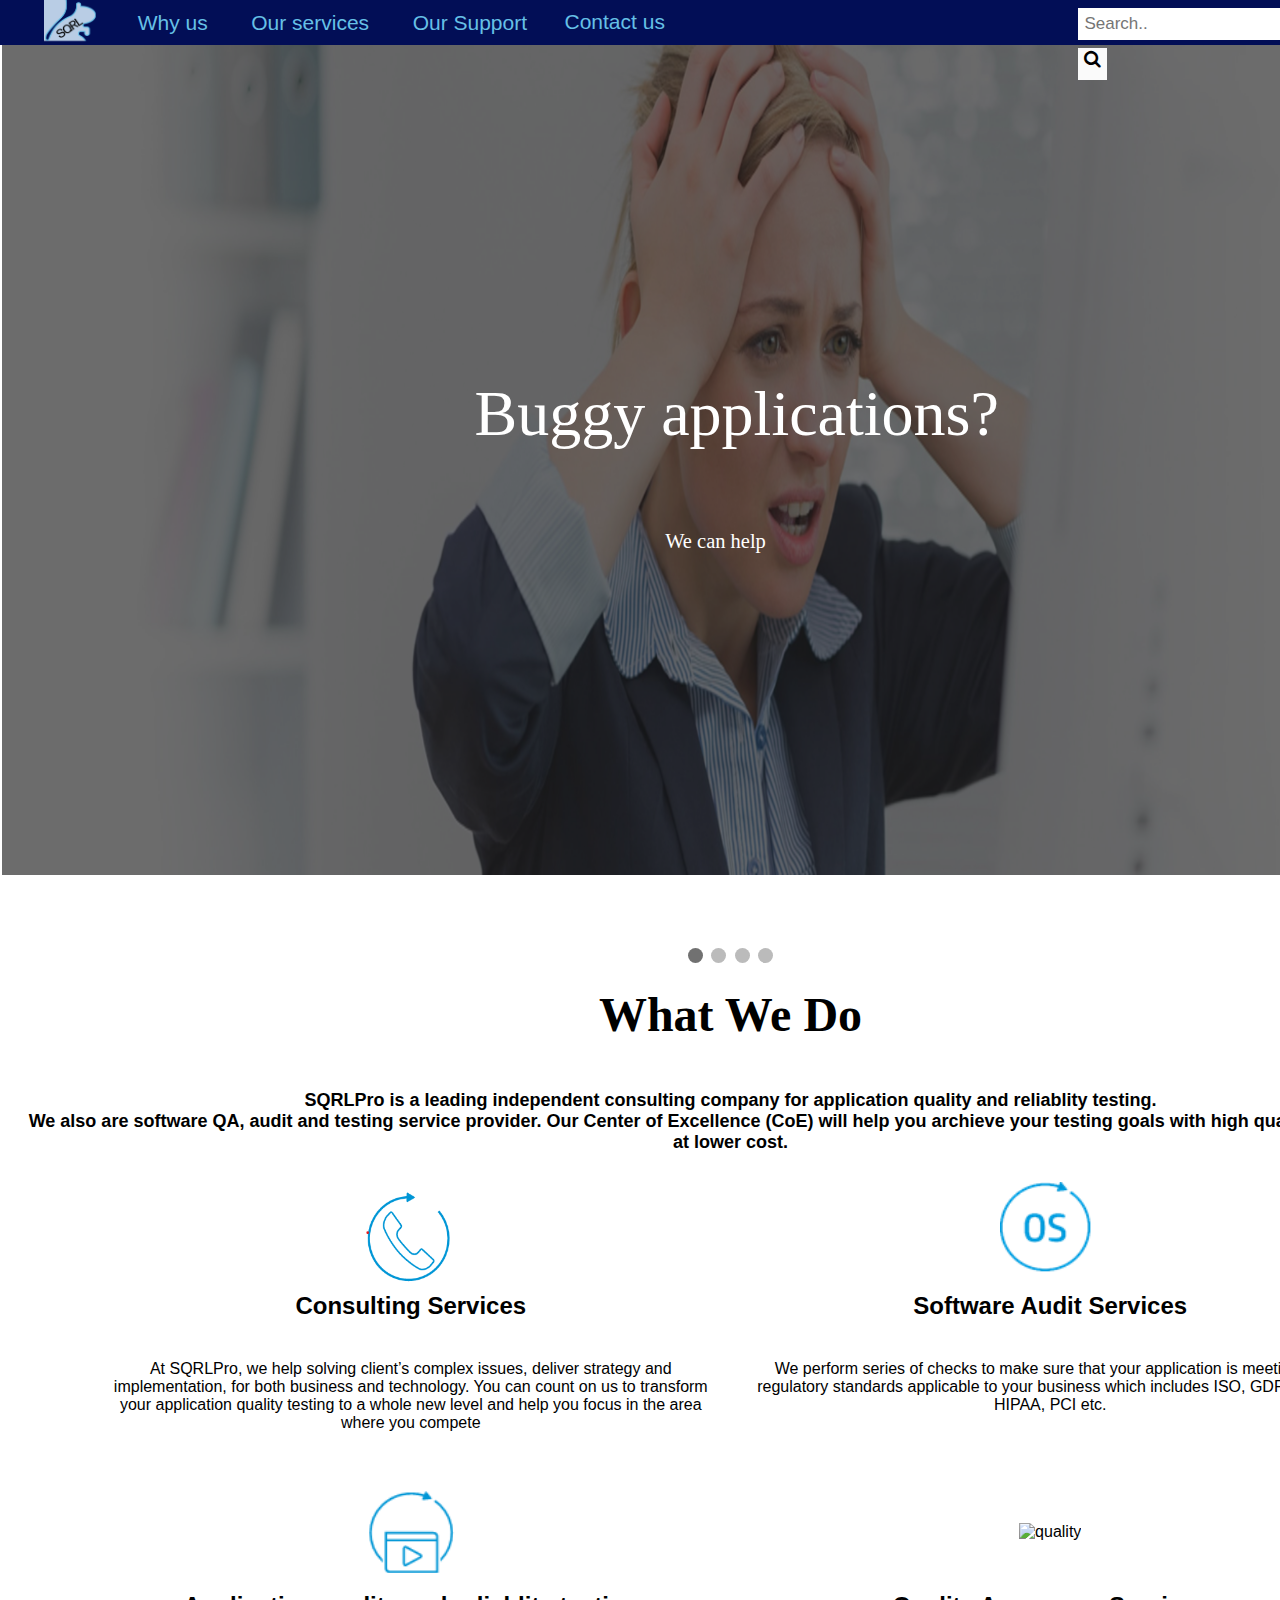
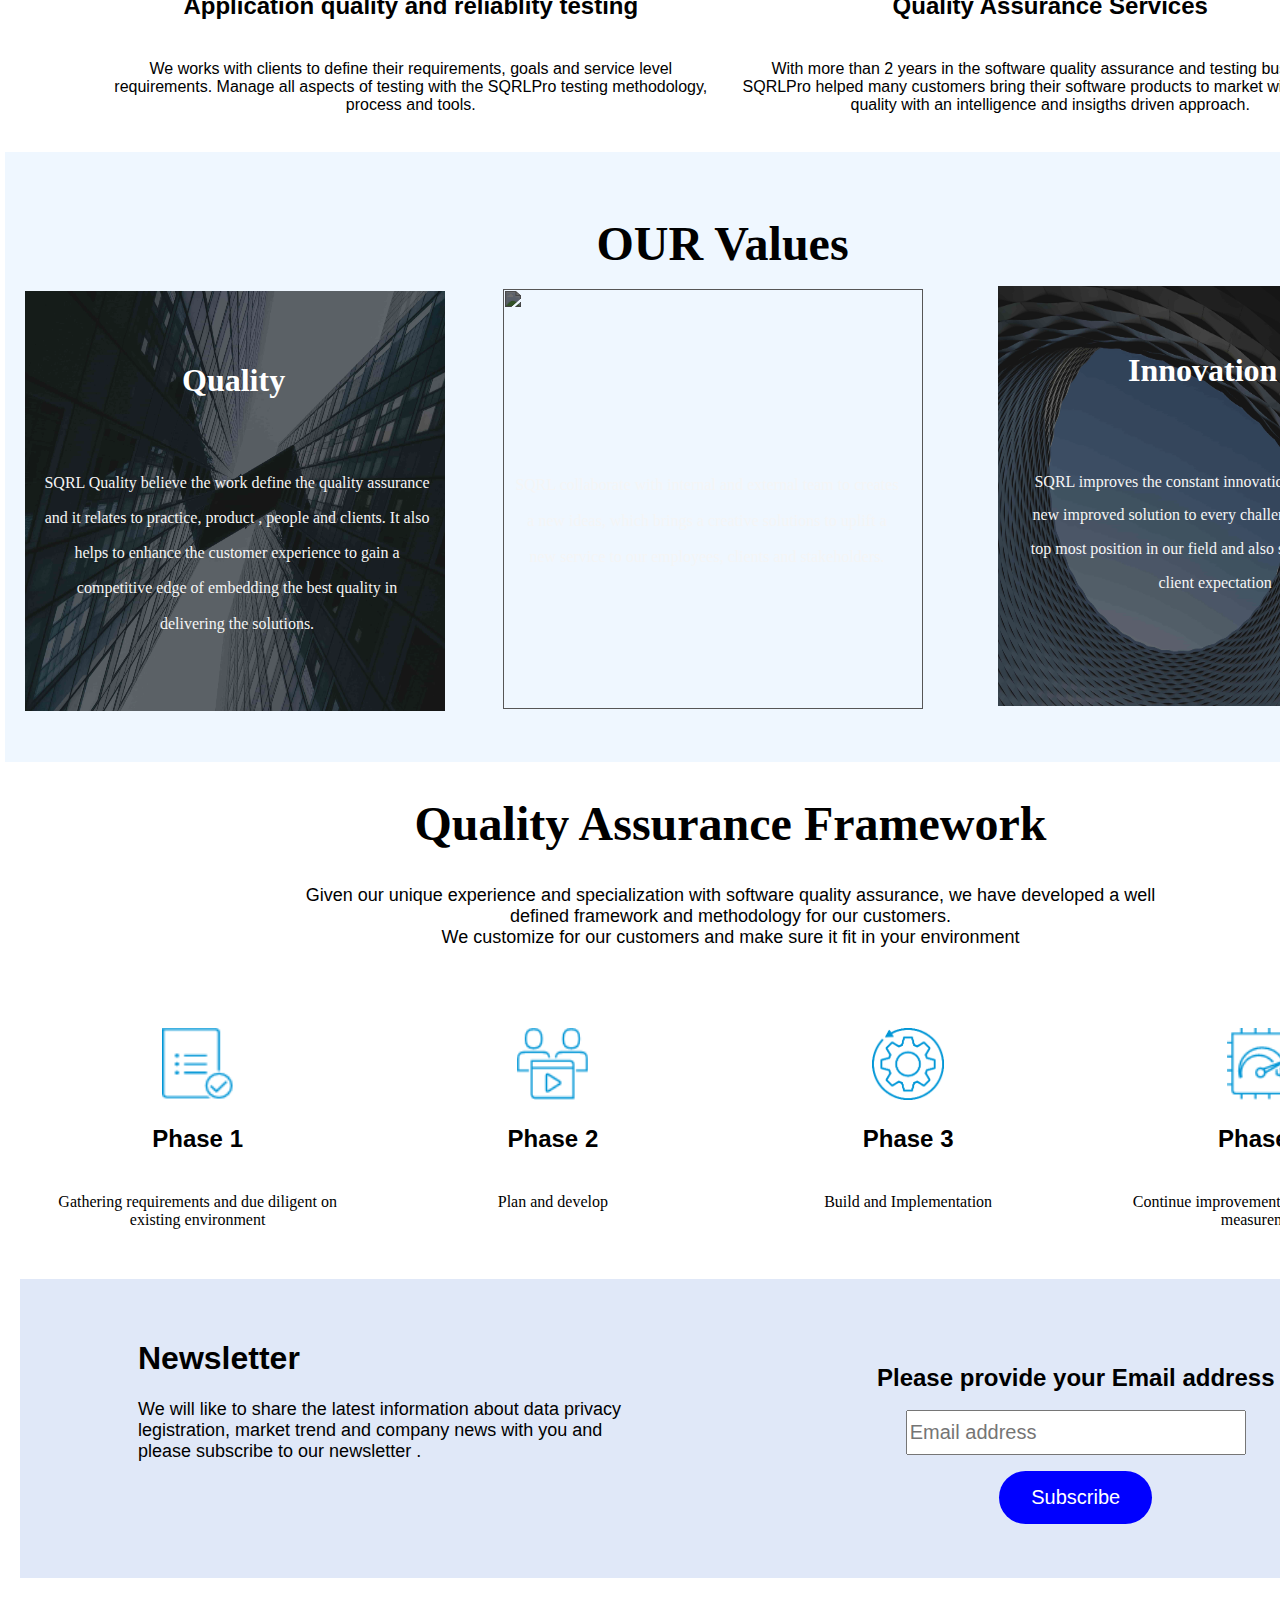
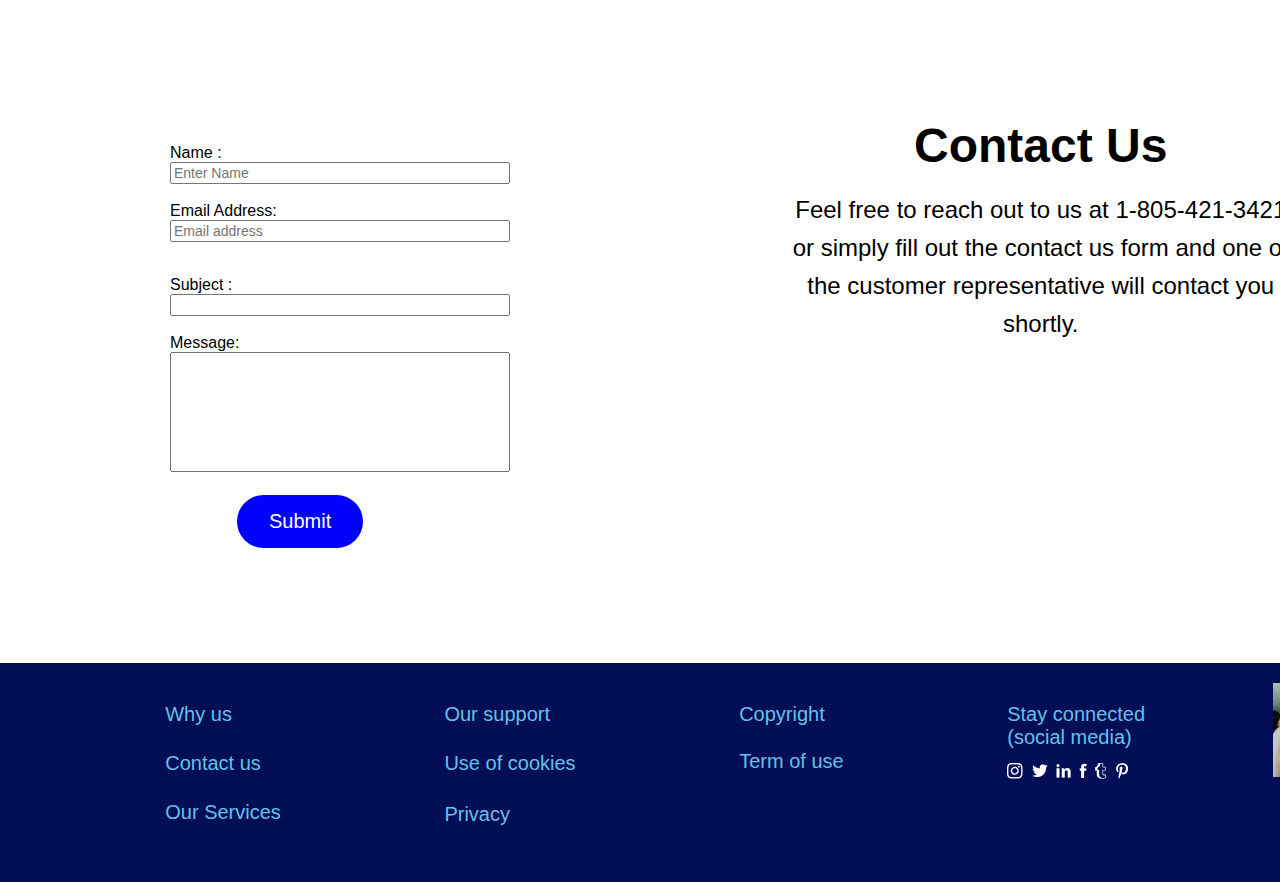
==== commit 05006ab5: "Add files via upload" ====
--- a/index.html
+++ b/index.html
@@ -115,7 +115,7 @@
 							<div class="currentslide(3)"></div>
 							<img src="images/frontpage9.jpg" style="width: 101%; right: 0; left: -20px; filter: contrast(.7) brightness(.9); opacity: 1; top: 0; height: 933px; position: absolute; ">
 							<p19>
-								Let us help your Services Stand Tall
+								Let us help your Customers Stand Tall
 							</p19>
 							
 						</div>
--- a/css/styles.css
+++ b/css/styles.css
@@ -46,7 +46,7 @@
 }
  
 
-p1, p2, p3, p4, p5, p6, p7, p8, p9, p10, p11, p12, p13, p14, p15, p16 {
+p1, p2, p3, p4, p5, p6, p7, p8, p9, p10, p11, p12, p13, p14, p15, p16, p17, p18, p19, p20, p21, p22 {
     font-family: forma-djr-micro, sans-serif;
     font-style: normal;
 }
@@ -221,6 +221,82 @@
     align-items: center;
 }
 
+p17 {
+    font-size: 64px;
+    font-family: AmstelvarAlpha;
+    font-style: normal;
+    position: absolute;
+    margin-top: 339px;
+    margin-left: -500px;
+    color: #FFFFFF;
+}
+
+p18 {
+    font-size: 1.6vw;
+    font-family: AmstelvarAlpha;
+    font-style: normal;
+    position: absolute;
+    top: 530px;
+    left: -30px;
+    color: #FFFFFF;
+    justify-content: center;
+    flex-wrap: wrap;
+    right: 0px;
+    align-items: center;
+}
+
+P19 {
+    font-size: 64px;
+    font-family: AmstelvarAlpha;
+    font-style: normal;
+    position: absolute;
+    top: 312px;
+    left: -30px;
+    color: #FFFFFF;
+    justify-content: center;
+    flex-wrap: wrap;
+    right: 0px;
+    align-items: center;
+}
+
+p20 {
+    font-size: 1.6vw;
+    font-family: AmstelvarAlpha;
+    font-style: normal;
+    position: absolute;
+    top: 530px;
+    left: -30px;
+    color: #FFFFFF;
+    justify-content: center;
+    flex-wrap: wrap;
+    right: 0px;
+    align-items: center;
+}
+
+p21 {
+    font-size: 3.5vw;
+    font-family: AmstelvarAlpha;
+    font-style: normal;
+    position: absolute;
+    top: 418px;
+    left: 523px;
+    color: #FFFFFF;
+}
+
+p22 {
+    font-size: 1.6vw;
+    font-family: AmstelvarAlpha;
+    font-style: normal;
+    position: absolute;
+    top: 530px;
+    left: -30px;
+    color: #FFFFFF;
+    justify-content: center;
+    flex-wrap: wrap;
+    right: 0px;
+    align-items: center;
+}
+
 html {
     scroll-behavior: smooth;
     -webkit-text-size-adjust: 100%;
@@ -237,8 +313,8 @@
 nav {
     width: 100%;
     position: absolute;
-    top:0;
-    background-color: #2037C7;
+    top: 0;
+    background-color: #020e56;
     color: white;
     z-index: 1;
 }
@@ -275,11 +351,11 @@
     }
 
 .logo {
-    width: 20%;
+    width: 11.8%;
     height: auto;
-    margin-top: -3%;
-    margin-bottom: -4%;
-    margin-left: -62.5%;
+    margin-top: -2%;
+    margin-bottom: -3%;
+    margin-left: -76.5%;
 }
 
 .dropdown {
@@ -1147,12 +1223,12 @@
     /*image resolution ending*/
 
     /* Footer */
-    footer {
-        color: #66C0E6;
-        background-color: #2037C7;
-        font-size: 20px;
-        padding: 0.5%;
-    }
+footer {
+    color: #020e56;
+    background-color: #020e56;
+    font-size: 20px;
+    padding: 0.5%;
+}
 
     .footer {
         margin-left: 0%;
@@ -1168,6 +1244,7 @@
         footer ul li {
             list-style-type: none;
             padding-bottom: 22.5%;
+            color: #66C0E6;
         }
 
             footer ul li a {
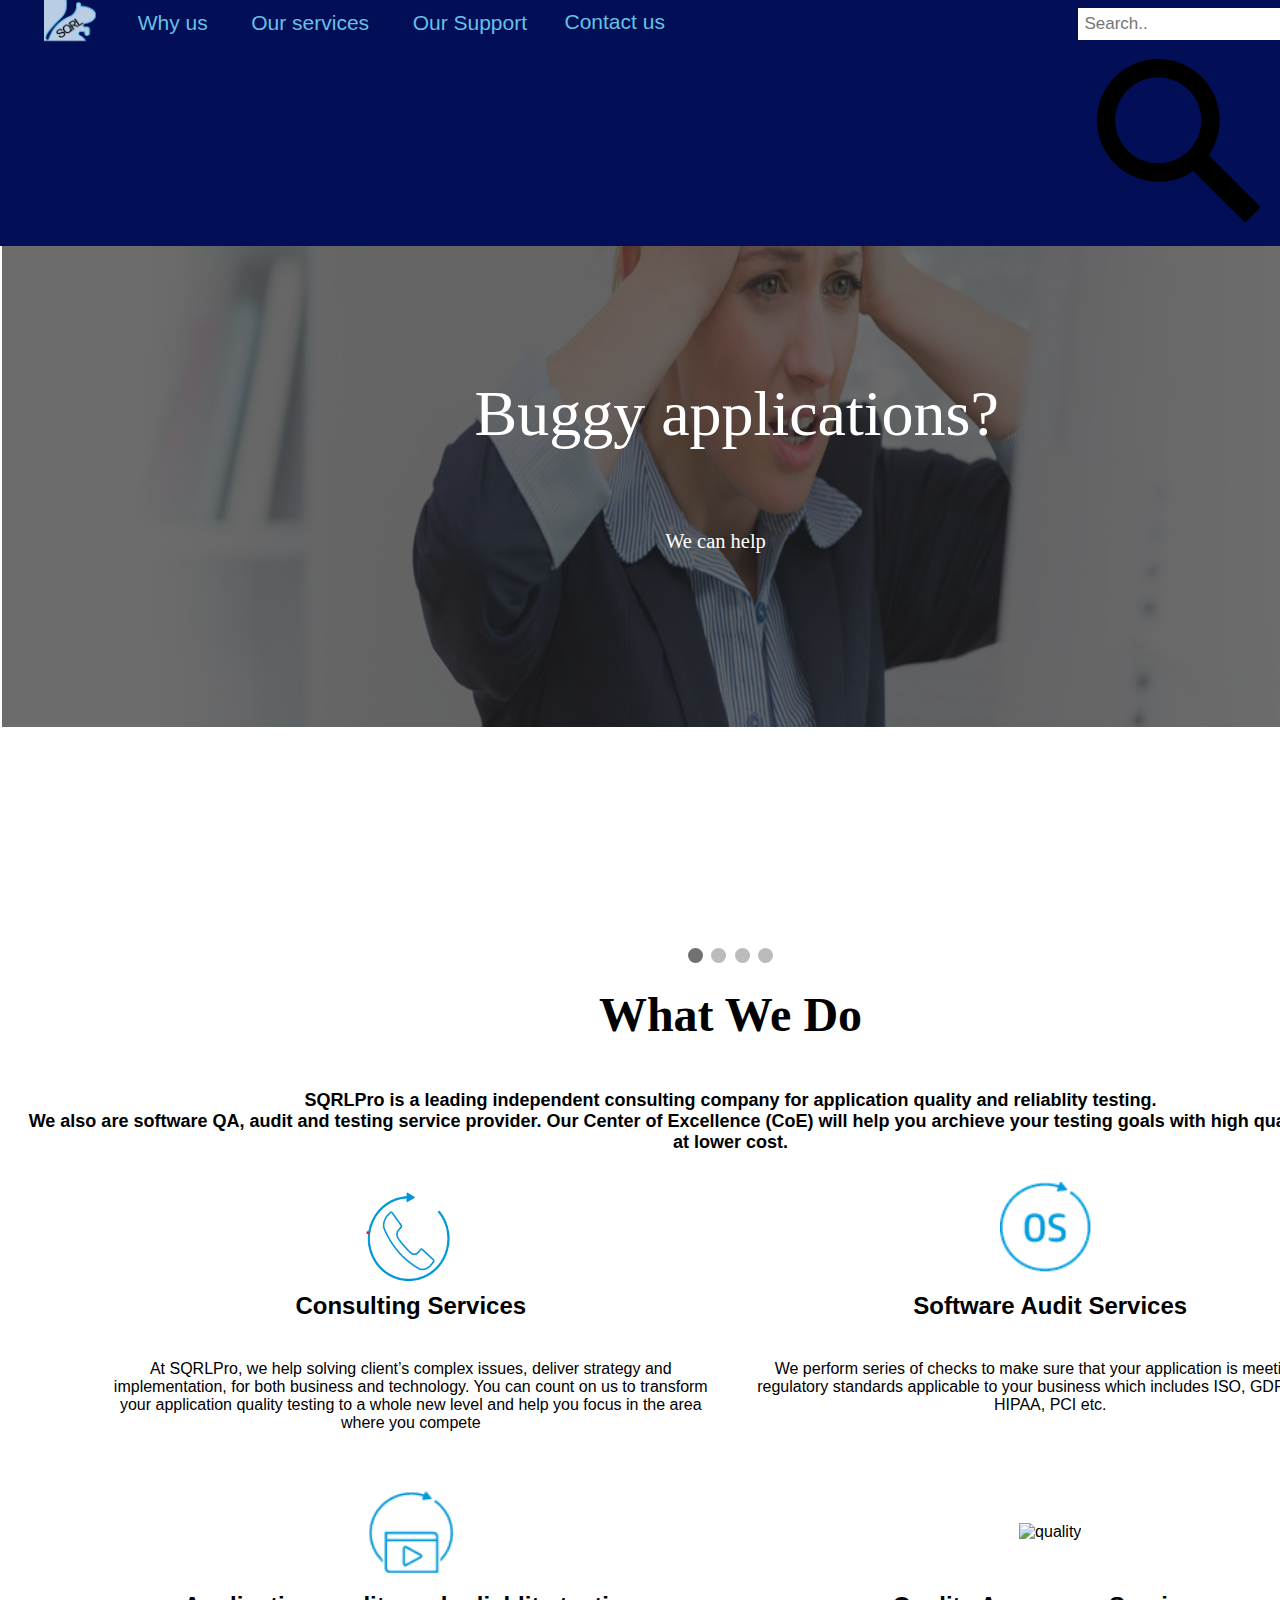
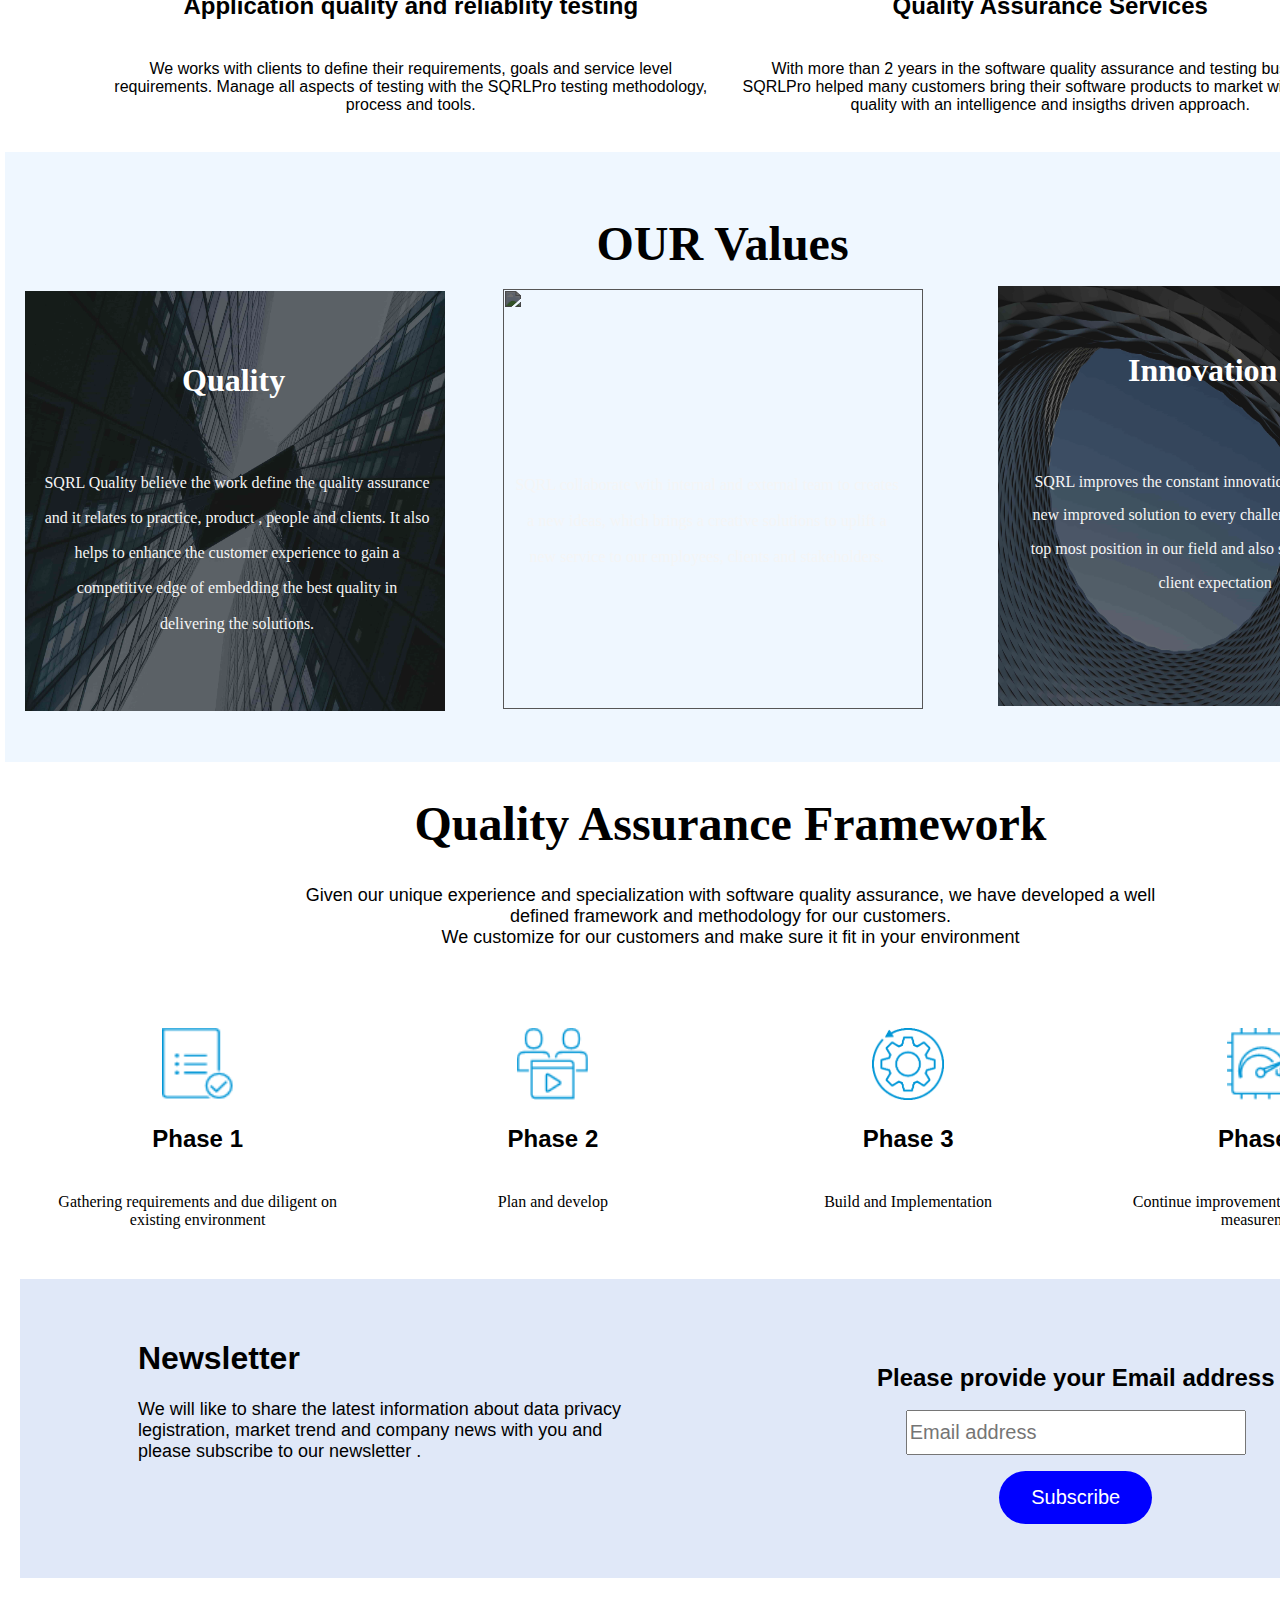
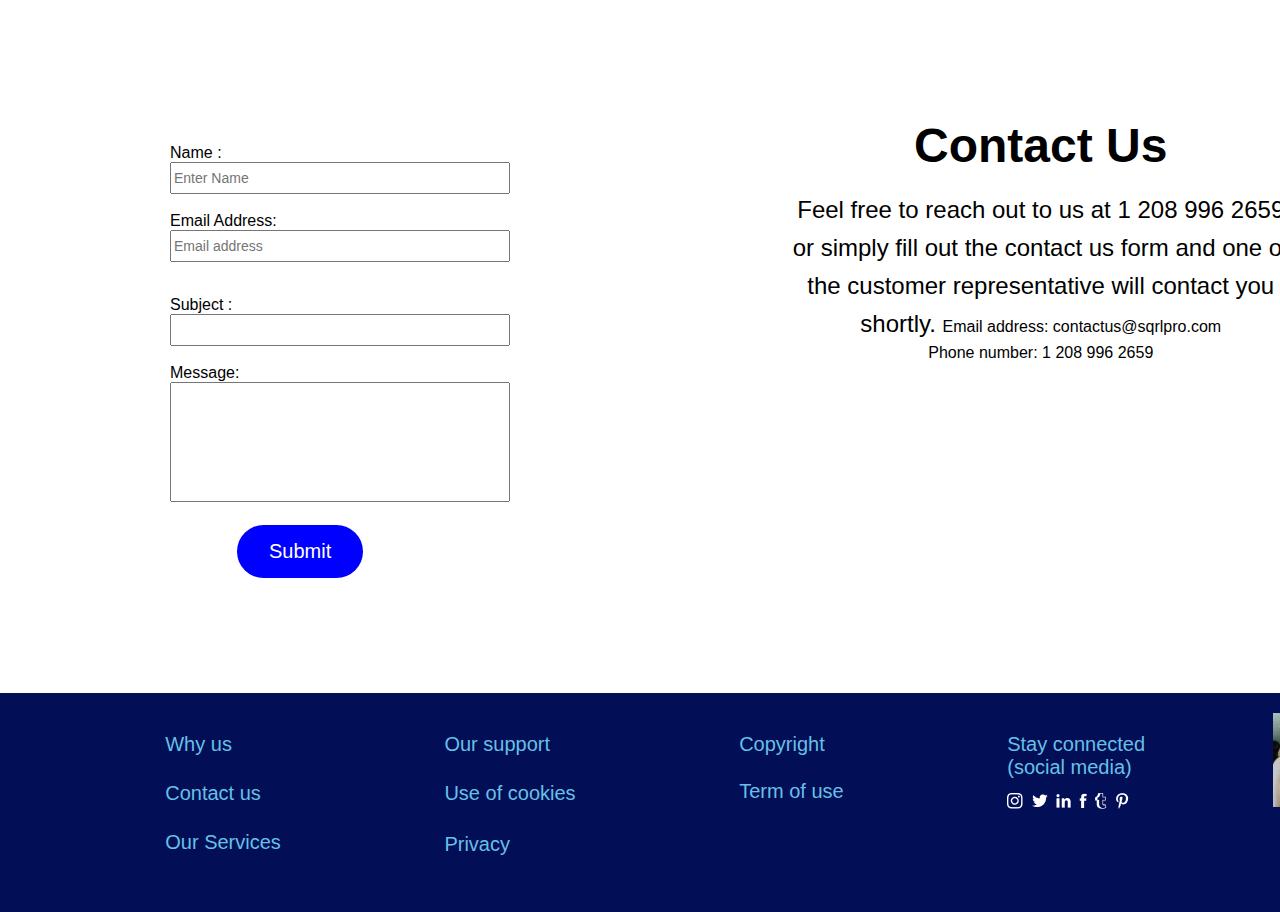
==== commit 1e927f6d: "Add files via upload" ====
--- a/index.html
+++ b/index.html
@@ -76,10 +76,13 @@
 
 			<!-- search bar -->
 			<div class="navForm">
+
 				<div class="search-container">
 					<form action="/action_page.php">
 						<input type="text" placeholder="Search.." name="search">
-						<button type="submit"><i class="fa fa-search"></i></button>
+						<button3>
+							<svg viewBox="0 0 1024 1024"><path class="path1" d="M848.471 928l-263.059-263.059c-48.941 36.706-110.118 55.059-177.412 55.059-171.294 0-312-140.706-312-312s140.706-312 312-312c171.294 0 312 140.706 312 312 0 67.294-24.471 128.471-55.059 177.412l263.059 263.059-79.529 79.529zM189.623 408.078c0 121.364 97.091 218.455 218.455 218.455s218.455-97.091 218.455-218.455c0-121.364-103.159-218.455-218.455-218.455-121.364 0-218.455 97.091-218.455 218.455z"></path></svg>
+						</button3>
 					</form>
 				</div>
 			</div>
@@ -94,7 +97,7 @@
 				<center>
 					<div class="slideshow-container">
 						<div class="mySlides fade">
-							<img src="images/frontPage2.jpg" style="width: 101%; right: 0; left: -18px; filter: contrast(.7) brightness(.5); opacity: 1; top: 0; height: 875px; position: absolute; ">
+							<img src="images/frontPage2.jpg" data-delay="2ms"  style="width: 101%; right: 0; left: -18px; filter: contrast(.7) brightness(.5); opacity: 1; top: 0; height: 727px; position: absolute; ">
 							<p15>
 								Buggy applications?
 							</p15>
@@ -103,7 +106,7 @@
 							</p16>
 						</div>
 						<div class="mySlides fade">
-							<img src="images/frontpage5.jpg" style="width: 101%; right: 0; left: -20px; filter: contrast(.7) brightness(.5); opacity: 1; top: 0; height: 875px; position: absolute; ">
+							<img src="images/frontpage5.jpg" style="width: 101%; right: 0; left: -20px; filter: contrast(.7) brightness(.5); opacity: 1; top: 0; height: 727px; position: absolute; ">
 							<p17>
 								Concerned about Customer Experience?
 							</p17>
@@ -113,15 +116,15 @@
 						</div>
 						<div class="mySlides fade">
 							<div class="currentslide(3)"></div>
-							<img src="images/frontpage9.jpg" style="width: 101%; right: 0; left: -20px; filter: contrast(.7) brightness(.9); opacity: 1; top: 0; height: 933px; position: absolute; ">
+						<img src="images/frontpage9.jpg" style="width: 101%; right: 0; left: -20px; filter: contrast(.7) brightness(.9); opacity: 1; top: 0; height: 727px; position: absolute; ">
 							<p19>
 								Let us help your Customers Stand Tall
 							</p19>
-							
+
 						</div>
 						<div class="mySlides fade">
 							<div class="currentslide(4)"></div>
-							<img src="images/frontpage3.jpg" style="width: 101%; right: 0; left: -20px; filter: contrast(.7) brightness(.5); opacity: 1; top: 0; height: 904px; position: absolute; ">
+							<img src="images/frontpage3.jpg" data-delay="2 ms"  style="width: 101%; right: 0; left: -20px; filter: contrast(.7) brightness(.5); opacity: 1; top: 0; height: 727px; position: absolute; ">
 							<p21>
 								Customer Experience a bit thorny?
 							</p21>
@@ -140,32 +143,26 @@
 						<span class="dot" onclick="currentSlide(4)"></span>
 					</div>
 					<script>
-						let slideIndex = 1;
-						showSlides(slideIndex);
-
-						function plusSlides(n) {
-							showSlides(slideIndex += n);
-						}
-
-						function currentSlide(n) {
-							showSlides(slideIndex = n);
-						}
-
-						function showSlides(n) {
-							let i;
-							let slides = document.getElementsByClassName("mySlides");
-							let dots = document.getElementsByClassName("dot");
-							if (n > slides.length) { slideIndex = 1 }
-							if (n < 1) { slideIndex = slides.length }
-							for (i = 0; i < slides.length; i++) {
-								slides[i].style.display = "none";
-							}
-							for (i = 0; i < dots.length; i++) {
-								dots[i].className = dots[i].className.replace(" active", "");
-							}
-							slides[slideIndex - 1].style.display = "block";
-							dots[slideIndex - 1].className += " active";
-						}
+                        let slideIndex = 0;
+                        showSlides();
+
+                        function showSlides() {
+                            let i;
+                            let slides = document.getElementsByClassName("mySlides");
+                            let dots = document.getElementsByClassName("dot");
+                            for (i = 0; i < slides.length; i++) {
+                                slides[i].style.display = "none";
+                            }
+                            slideIndex++;
+                            if (slideIndex > slides.length) { slideIndex = 1 }
+                            for (i = 0; i < dots.length; i++) {
+                                dots[i].className = dots[i].className.replace(" active", "");
+                            }
+                            slides[slideIndex - 1].style.display = "block";
+                            dots[slideIndex - 1].className += " active";
+                            setTimeout(showSlides, 5000);
+                        }
+                        
 					</script>
 				</center>
 			</div>
@@ -374,13 +371,13 @@
 								<span>
 									Name :
 									<br />
-									<input type="text" placeholder="Enter Name" style="width:340px;font-size:14px;" name="text box" required />
+									<input type="text" placeholder="Enter Name" style="width: 340px; height: 32px; font-size: 14px;" name="text box" required />
 									<br />
 									<br />
 
 									Email Address:
 									<br />
-									<input type="text" placeholder="Email address" style="width:340px;font-size:14px;" name="mail" aria-required="true" />
+									<input type="text" placeholder="Email address" style="width: 340px; height: 32px; font-size: 14px;" name="mail1" aria-required="true" />
 								</span>
 								<br>
 								<br />
@@ -388,7 +385,7 @@
 							<p style=" text-align:left">
 								Subject :
 								<br>
-								<input type="text" placeholder=" " style=" width:340px;font-size:14px;" name="Subject" required />
+								<input type="text" placeholder=" " style=" width: 340px; height: 32px; font-size: 14px;" name="Subject" required />
 
 								<br />
 								<br />
@@ -397,16 +394,27 @@
 								<input id="text" style="height:120px;width:340px;font-size:14px;" placeholder=" " name="Message" required />
 
 								<br />
-								<button class="button"> Submit </button>
-
-						</div>
+								<button class="button" name="subbtn1" id="submit" onclick="myFunction1()" > Submit </button>
+								<script>
+									function myFunction1() {
+										alert("Thanks for Enrolling to SQRLPRO");
+									}
+								</script>
+</div>
 						<div class="column4">
 							<p13>Contact Us</p13>
 							<br><br />
 							<p14>
-								Feel free to reach out to us at 1-805-421-3421 or simply fill out the contact us form and one of the customer representative will contact you shortly.
-
+								Feel free to reach out to us at 1 208 996 2659 or 
+								simply fill out the contact us form and one of the customer representative will contact you shortly.
+								
 							</p14>
+							<p23>
+								Email address: contactus@sqrlpro.com
+							<br>
+								Phone number: 1 208 996 2659
+								
+							</p23>
 						</div>
 						
 						
@@ -439,7 +447,7 @@
 					<a href="https://twitter.com/i/flow/login"><img class="socialMedia" src="icons/twitter.png" alt="twitter"></a>
 					<a href="https://www.linkedin.com/home"><img class="socialMedia" src="icons/linkedin.png" alt="linkedin"></a>
 					<a href="https://www.facebook.com/"><img class="socialMedia" src="icons/facebook.png" alt="facebook"></a>
-					<a href="https://www.tumblr.com/explore/trending?source=homepage_explore"><img class="socialMedia" src="icons/tumbler.png" alt="tumbler"></a>
+					<a href="https://www.tumblr.com/explore/trending?redirect_to=%2Fexplore%2Ftrending&source=login_wall"><img class="socialMedia" src="icons/tumbler.png" alt="tumbler"></a>
 					<a href="https://in.pinterest.com/"><img class="socialMedia" src="icons/pinterest.png" alt="pinterest"></a>
 				</li>
 			</ul>
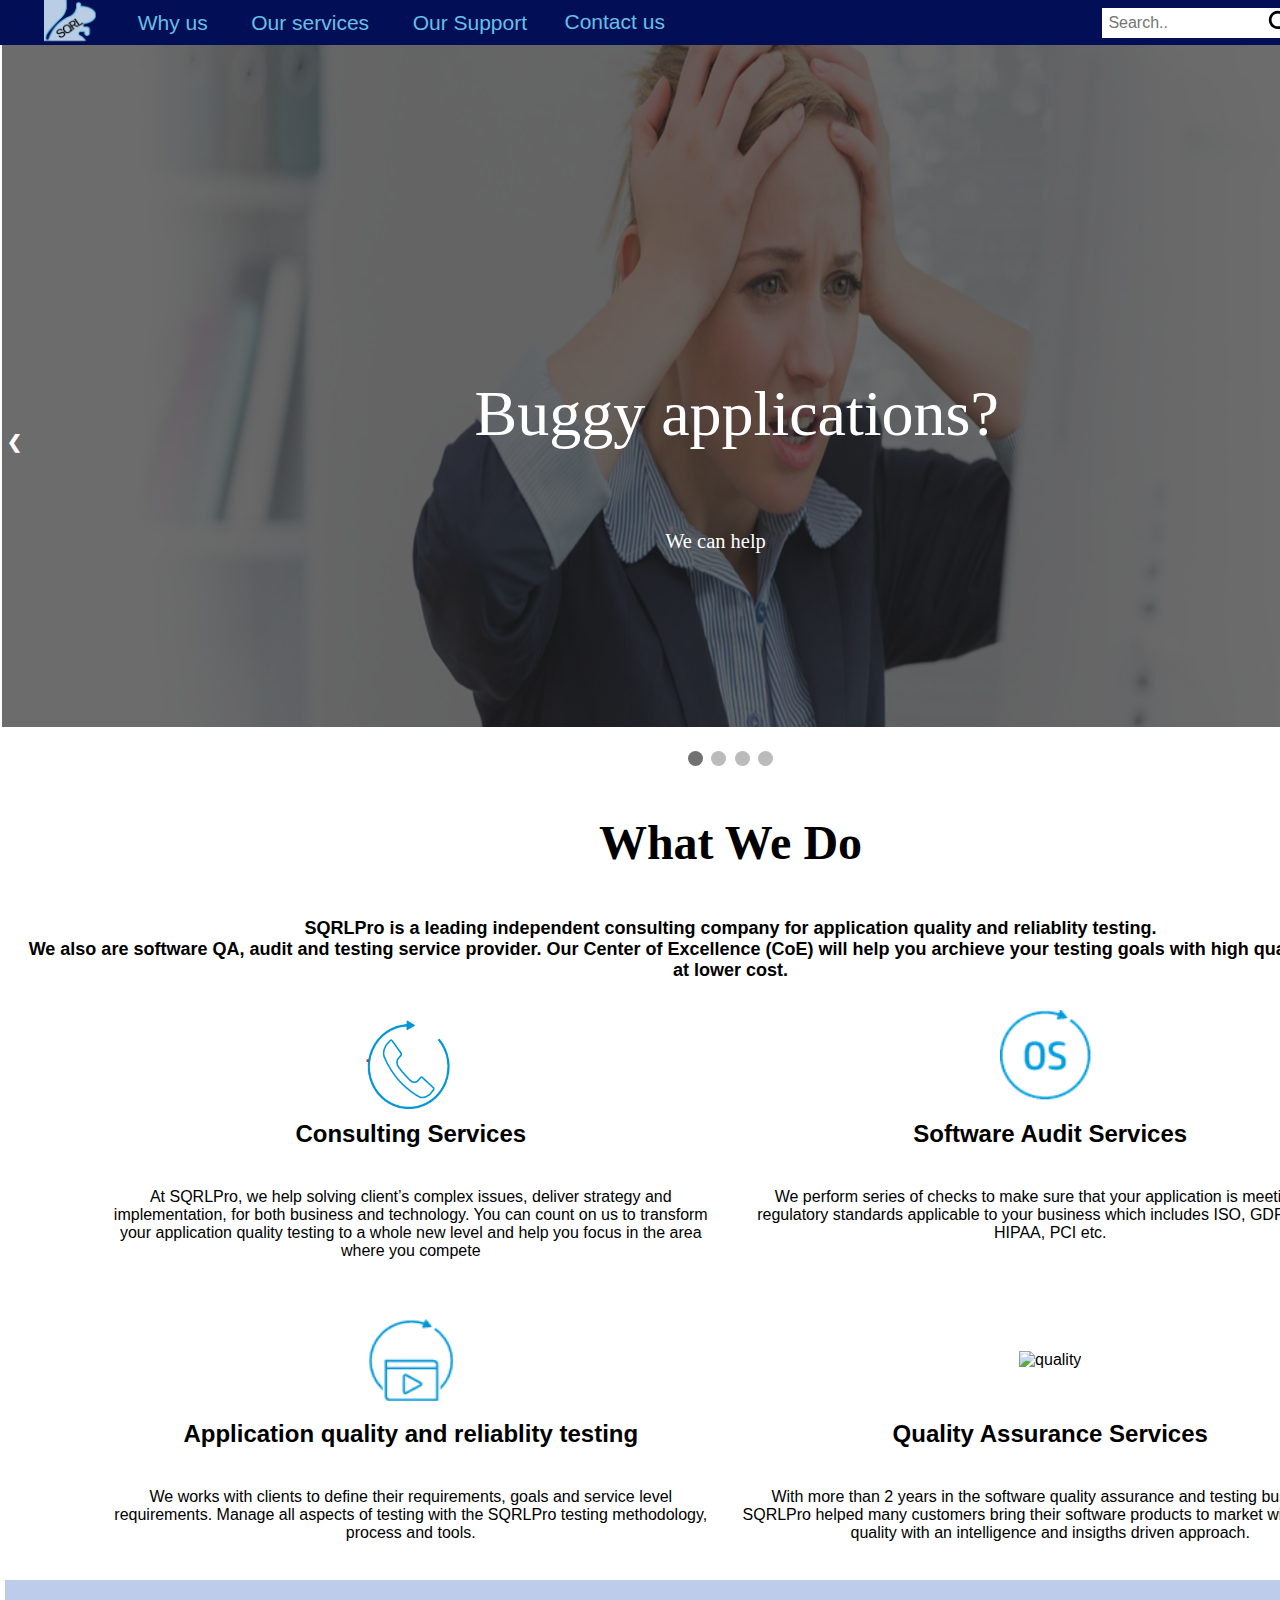
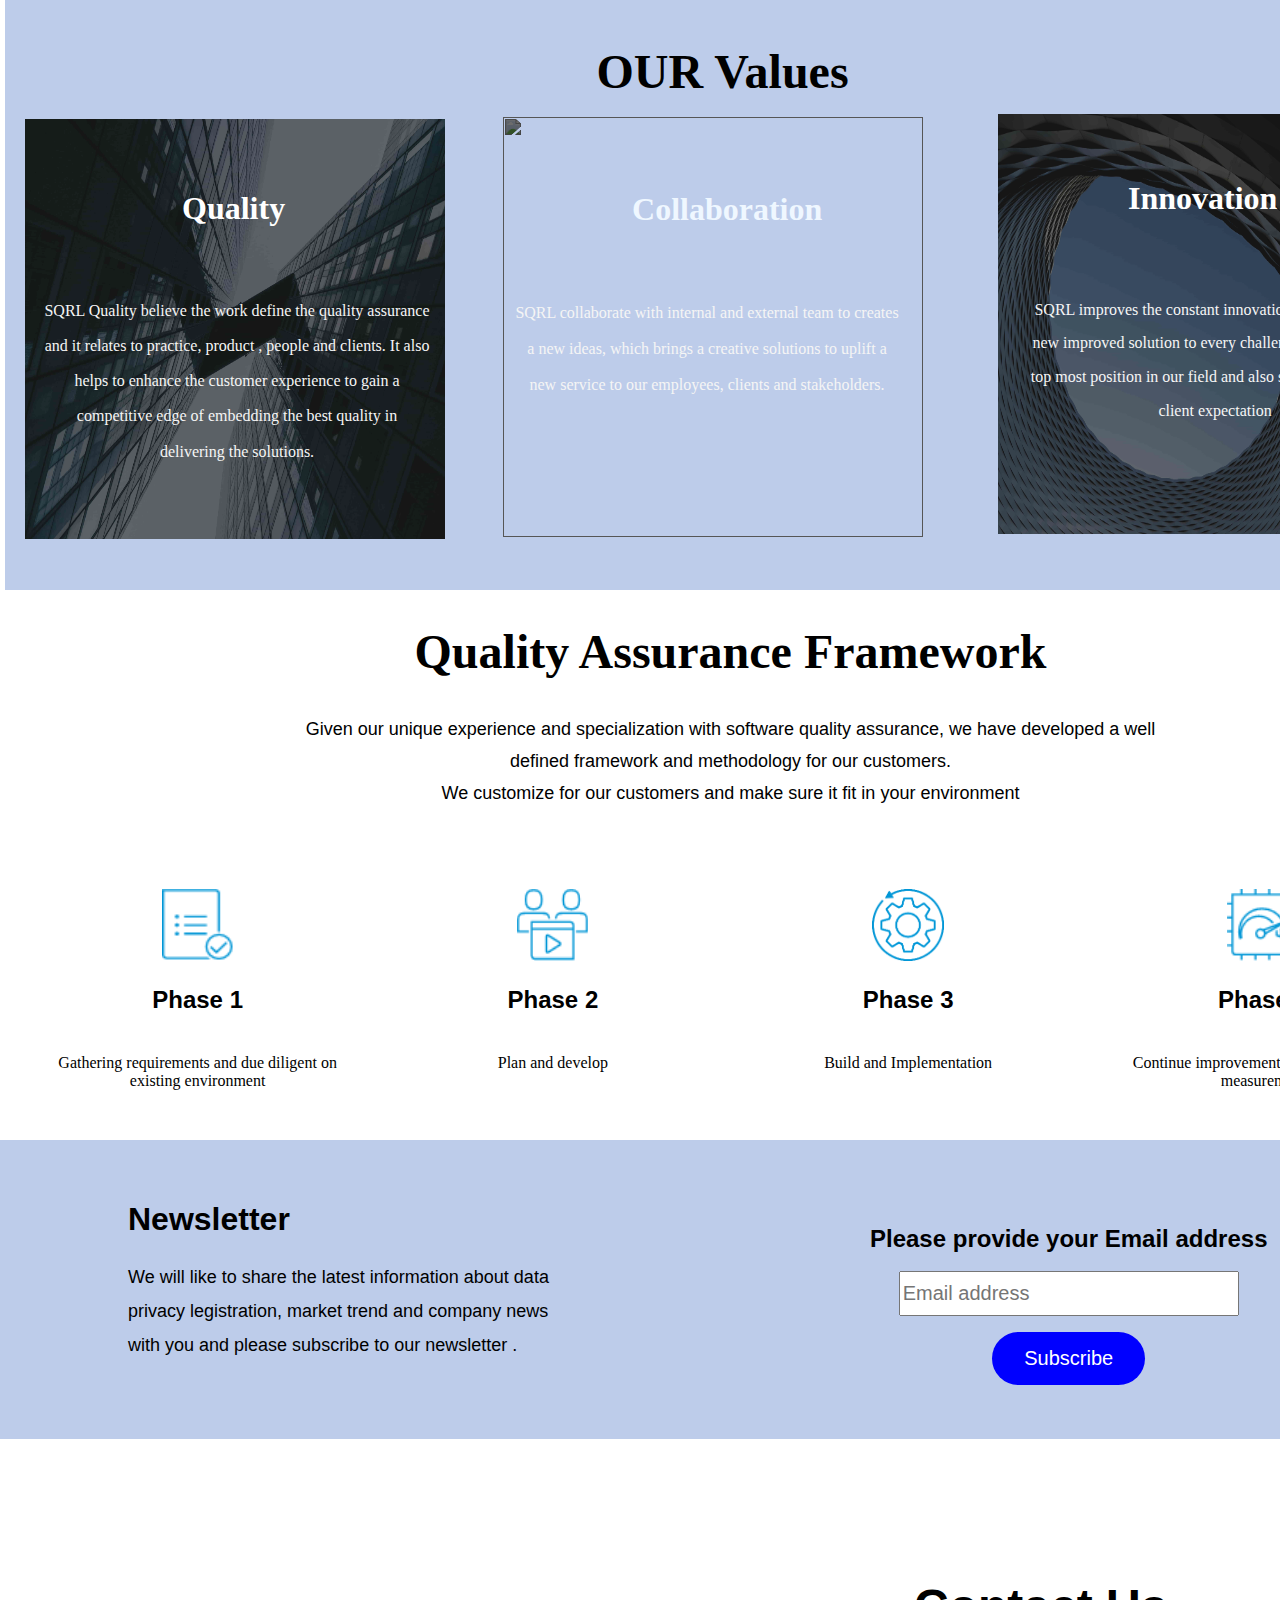
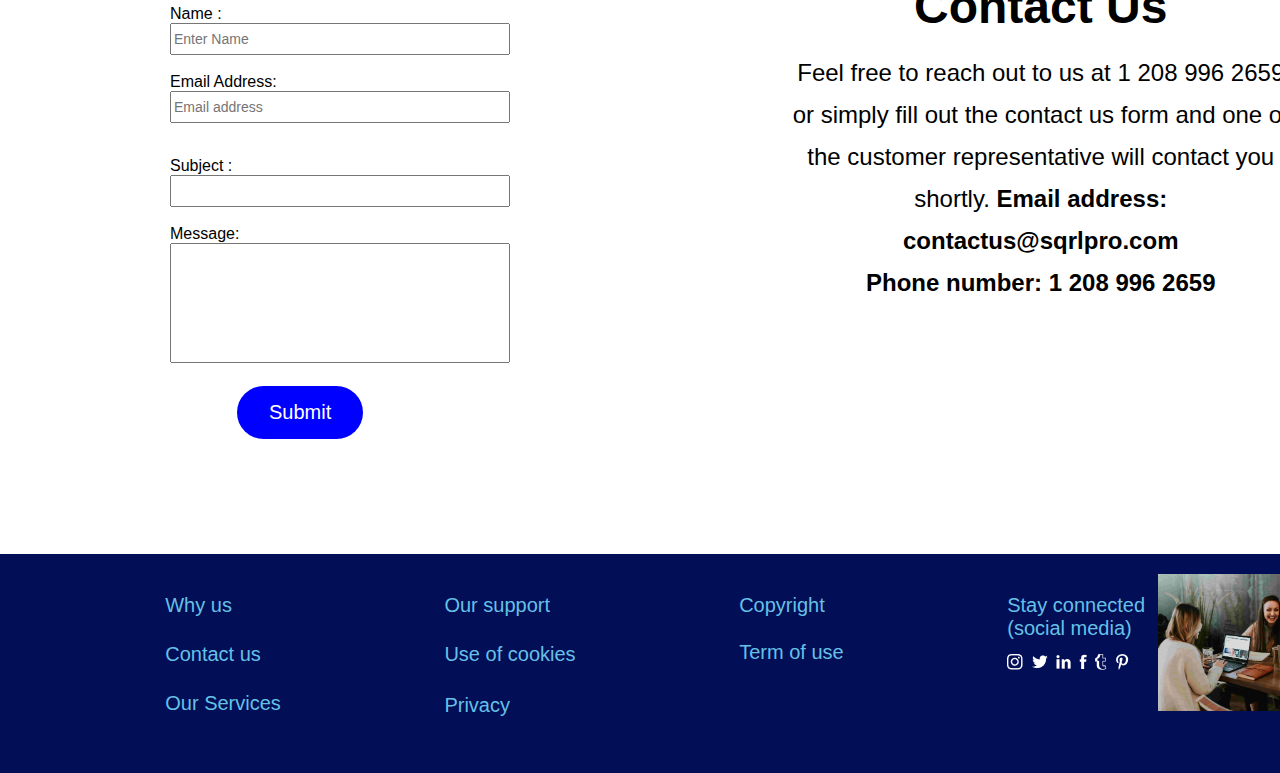
==== commit fee402e7: "Add files via upload" ====
--- a/index.html
+++ b/index.html
@@ -25,7 +25,7 @@
 				<a href="#whyus" id="why us" /><button class="dropbtn">Why us</button>
 
 
-				<div class="dropdown-content" style=" margin-left: 3.5%; min-width: 14%;">
+				<div class="dropdown-content" style=" margin-left: 3.5%; min-width: 17%;">
 					<a href="#whyus" id="Ourgoals" name="ourgoals" style="margin-left: 20%; margin-top: 5%; margin-bottom: 0%; margin-right: 58px; "> Our goals</a>
 					<img src="images/whyUsNav.jpg" alt="working together" style="margin-bottom: 1%; margin-right: 1.5%; margin-left: 8%; margin-top: 6%; ">
 				</div>
@@ -36,13 +36,13 @@
 				<div class="dropdown">
 					<a href="#ourServices" id="ourServices" /><button class="dropbtn">Our services</button>
 
-					<div class="dropdown-content" style="margin-left: 12.5%; min-width: 30%;">
+					<div class="dropdown-content" style="margin-left: 12.5%; min-width: 32%;">
 						<ul><li><a href="#ourServices">Consulting services</a></li></ul>
 						<ul><li><a href="#ourServices">QA services</a></li></ul>
 						<ul><li><a href="#ourServices">Audit services</a></li></ul>
 					</div>
 
-					<div class="dropdown-content" style="margin-left: 26.5%; box-shadow: none; background-color: #ffffff00; margin-top: 3.1%; min-width: 24%;">
+					<div class="dropdown-content" style="margin-left: 27.5%; box-shadow: none; background-color: #ffffff00; margin-top: 3.1%; min-width: 27%;">
 						<ul><li><a href="#ourServices">Application services</a></li></ul>
 						<ul>
 							<li>
@@ -60,11 +60,11 @@
 						<ul><li><a href="ourServices"><b>Resources</b></a></li></ul>
 						<ul>
 							<li>
-								<img src="images/ourSupportNav.jpg" alt="support" style="margin-bottom: 0; margin-top: -8.5%; margin-right: 33px; ">
+								<img src="images/ourSupportNav.jpg" alt="support" style="margin-bottom: 0; margin-top: -7.5%; margin-right: 10px; ">
 							</li>
 						</ul>
-						<ul><li style="margin-bottom: 0; margin-top: -28%;"><a href="#">FAQ</a></li></ul>
-						<ul><li style="margin-top: -25%"><a href="#newsletter">Newsletter</a></li></ul>
+						<ul><li style="margin-bottom: 0; margin-top: -37%;"><a href="#">FAQ</a></li></ul>
+						<ul><li style="margin-top: -35%"><a href="#newsletter">Newsletter</a></li></ul>
 					</div>
 				</div>
 			</div>
--- a/css/styles.css
+++ b/css/styles.css
@@ -10,19 +10,23 @@
     margin-left: 90px;
 }
 
+
 h2 {
     font-size: 18px;
     font-family: forma-djr-micro, sans-serif;
     font-style: normal;
     font-weight: normal;
+    line-height: 32px;
     margin: 0px;
 }
+
 
 h3 {
     font-size: 48px;
     font-family: Amstelvar Alpha;
-    margin-top:950px;
-}
+    margin-top: 778px;
+}
+
 
 h4 {
     font-size: 48px;
@@ -46,7 +50,7 @@
 }
  
 
-p1, p2, p3, p4, p5, p6, p7, p8, p9, p10, p11, p12, p13, p14, p15, p16, p17, p18, p19, p20, p21, p22 {
+p1, p2, p3, p4, p5, p6, p7, p8, p9, p10, p11, p12, p13, p14, p15, p16, p17, p18, p19, p20, p21, p22, p23,p24 {
     font-family: forma-djr-micro, sans-serif;
     font-style: normal;
 }
@@ -62,8 +66,9 @@
     font-family: forma-djr-micro, sans-serif;
     font-style: normal;
     position: absolute;
-    width:40%;
+    width: 33%;
     flex-wrap: wrap;
+    line-height: 34px;
     margin-left: 90px;
 }
 
@@ -193,7 +198,7 @@
     word-spacing: normal;
     word-wrap: break-word;
     text-align: justify;
-    line-height: 159%;
+    line-height: 175%;
     top: 600px;
 }
 
@@ -250,7 +255,7 @@
     font-family: AmstelvarAlpha;
     font-style: normal;
     position: absolute;
-    top: 312px;
+    top: 264px;
     left: -30px;
     color: #FFFFFF;
     justify-content: center;
@@ -278,8 +283,8 @@
     font-family: AmstelvarAlpha;
     font-style: normal;
     position: absolute;
-    top: 418px;
-    left: 523px;
+    top: 352px;
+    left: 386px;
     color: #FFFFFF;
 }
 
@@ -297,14 +302,29 @@
     align-items: center;
 }
 
+p23 {
+    font-size: 24px;
+    font-family: forma-djr-micro, sans-serif;
+    font-style: normal;
+    word-spacing: normal;
+    margin-top: 530px;
+    font-weight: bold;
+    word-wrap: break-word;
+    text-align: justify;
+    line-height: 175%;
+    
+}
+
 html {
     scroll-behavior: smooth;
     -webkit-text-size-adjust: 100%;
 }
 
 body {
-    margin: 0;
+    margin: 0px; 
+    padding: 0px;
     display: inline-block;
+    resize: both;
 }
 
 /* Navigation */
@@ -363,7 +383,30 @@
     font-size: 20px;
 }
 
-
+/* Extra small devices (phones, 600px and down) */
+@media only screen and (max-width: 600px) {
+    
+}
+
+/* Small devices (portrait tablets and large phones, 600px and up) */
+@media only screen and (min-width: 600px) {
+     
+}
+
+/* Medium devices (landscape tablets, 768px and up) */
+@media only screen and (min-width: 768px) {
+    
+}
+
+/* Large devices (laptops/desktops, 992px and up) */
+@media only screen and (min-width: 992px) {
+     
+}
+
+/* Extra large devices (large laptops and desktops, 1200px and up) */
+@media only screen and (min-width: 1200px) {
+     
+}
 
 /* Dropdown Button */
 .dropbtn {
@@ -504,24 +547,28 @@
     margin-left: 84.25%;
 }
 
-.navForm input[type=text] {
-     padding: 6px;
-     margin-top: 8px;
-     font-size: 17px;
-     border: none;
-}
-
-    .navForm .search-container button {
-        float: right;
-        padding-bottom: 10px;
+    .navForm input[type=text] {
+        padding: 6px;
+        padding-right: 0px;
+        margin-left: 24px;
         margin-top: 8px;
-        margin-right: 35px;
-        background: #fafafa;
-        font-size: 18px;
+        font-size: 16px;
+        position: absolute;
         border: none;
-        cursor: pointer;
-        position:absolute;
-    }
+    }
+
+
+.navForm .search-container button {
+    float: right;
+    padding-bottom: 10px;
+    margin-top: 8px;
+    margin-right: 35px;
+    background: #fafafa;
+    font-size: 18px;
+    border: none;
+    cursor: pointer;
+    position: absolute;
+}
 
 .navForm .search-container button:hover {
         background: #ccc;
@@ -544,6 +591,15 @@
 .navForm input[type=text] {
         border: 1px solid #ccc;
     }
+}
+
+button3 {
+    cursor: pointer;
+    width: 30px;
+    display: flex;
+    margin-top: 8px;
+    margin-left: 188px;
+    position: absolute;
 }
 
     /* Body */
@@ -578,14 +634,14 @@
         padding: 50px;
     }
 
-    .sidebar1 {
-        background-color: #EFF7FF;
-        padding-right: 15px;
-        padding-left: 15px;
-        padding-bottom: 427px;
-        margin-left: -15px;
-        margin-top: -147px;
-    }
+.sidebar1 {
+    background-color: #bdccea;
+    padding-right: 15px;
+    padding-left: 15px;
+    padding-bottom: 427px;
+    margin-left: -15px;
+    margin-top: -147px;
+}
 
         .sidebar1::before {
             display: table;
@@ -776,6 +832,7 @@
 
     .container {
         padding: 0 26px;
+        resize: both;
     }
 
         .container::after, .row::after {
@@ -784,10 +841,12 @@
             display: table;
         }
 
-    .container5 {
-        padding: 40px 20px;
-        background-color: #E0E8F8;
-    }
+        .container5 {
+         padding: 40px 30px;
+         margin-left: -20px;
+         margin-right: -4px;
+         background-color: #bdccea;
+        }
 
     .container6 {
         padding: 290px 90px;
@@ -892,7 +951,7 @@
     cursor: pointer;
     position: absolute;
     width: auto;
-    margin-top: 367px;
+    margin-top: 431px;
     margin-right: 12px;
     margin-left: -951px;
     color: white;
@@ -904,6 +963,11 @@
 }
 
     /* Position the "next button" to the right */
+    .prev {
+         left: 938px;
+         border-radius: 3px 0 0 3px;
+    }
+
     .next {
         right: 0;
         border-radius: 3px 0 0 3px;
@@ -935,18 +999,18 @@
     }
 
     /* The dots/bullets/indicators */
-    .dot {
-        cursor: pointer;
-        top: 930px;
-        height: 15px;
-        width: 15px;
-        margin: 0 2px;
-        background-color: #bbb;
-        border-radius: 50%;
-        display: inline-block;
-        transition: background-color 0.6s ease;
-        position: relative;
-    }
+            .dot {
+               cursor: pointer;
+               top: 733px;
+               height: 15px;
+               width: 15px;
+               margin: 0 2px;
+               background-color: #bbb;
+               border-radius: 50%;
+               display: inline-block;
+               transition: background-color 0.6s ease;
+               position: relative;
+                }
 
         .active, .dot:hover {
             background-color: #717171;
@@ -1270,9 +1334,9 @@
     }
 
 .footerRightImg {
-        width: 11%;
+        width: 16%;
         height: auto;
-        margin-left: 10%;
+        margin-left: 1%;
         margin-bottom: -6%;
         position: absolute;
 }